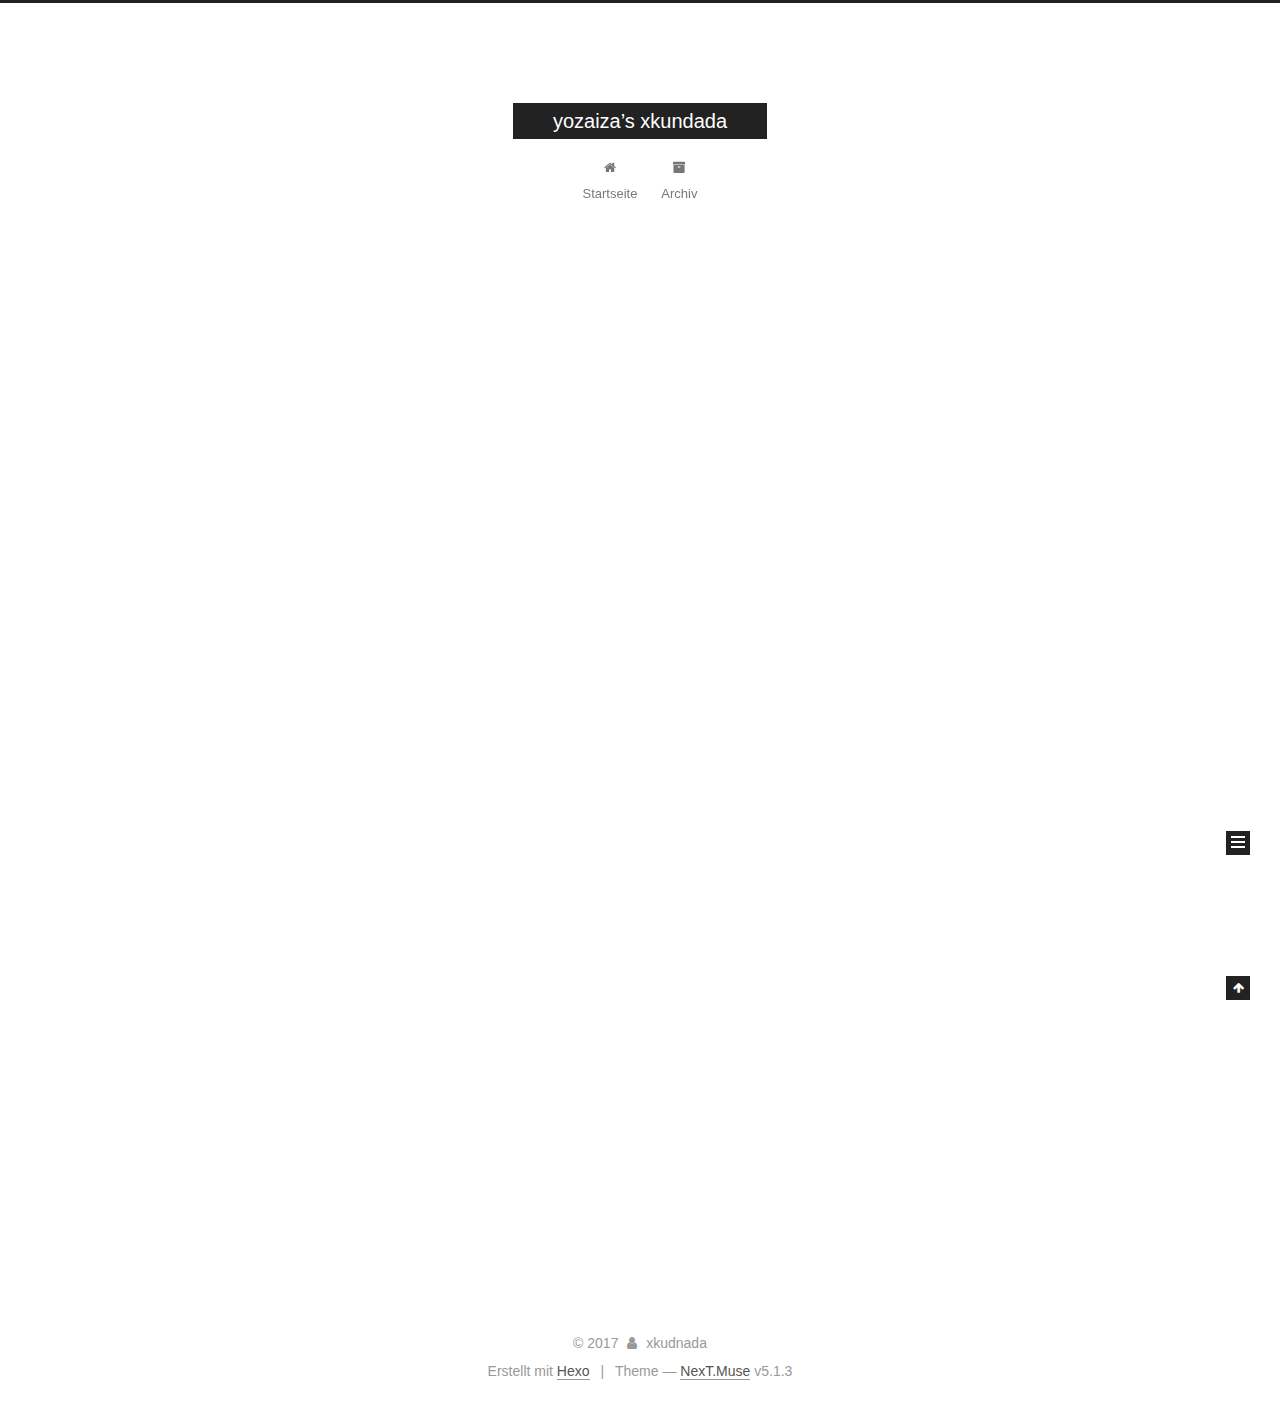
==== index.html @ 76115df6 "Site updated: 2017-12-20 09:49:16" ====
<!DOCTYPE html>



  


<html class="theme-next muse use-motion" lang="zh-hans">
<head>
  <meta charset="UTF-8"/>
<meta http-equiv="X-UA-Compatible" content="IE=edge" />
<meta name="viewport" content="width=device-width, initial-scale=1, maximum-scale=1"/>
<meta name="theme-color" content="#222">









<meta http-equiv="Cache-Control" content="no-transform" />
<meta http-equiv="Cache-Control" content="no-siteapp" />
















  
  
  <link href="/lib/fancybox/source/jquery.fancybox.css?v=2.1.5" rel="stylesheet" type="text/css" />







<link href="/lib/font-awesome/css/font-awesome.min.css?v=4.6.2" rel="stylesheet" type="text/css" />

<link href="/css/main.css?v=5.1.3" rel="stylesheet" type="text/css" />


  <link rel="apple-touch-icon" sizes="180x180" href="/images/apple-touch-icon-next.png?v=5.1.3">


  <link rel="icon" type="image/png" sizes="32x32" href="/images/favicon-32x32-next.png?v=5.1.3">


  <link rel="icon" type="image/png" sizes="16x16" href="/images/favicon-16x16-next.png?v=5.1.3">


  <link rel="mask-icon" href="/images/logo.svg?v=5.1.3" color="#222">





  <meta name="keywords" content="Hexo, NexT" />










<meta property="og:type" content="website">
<meta property="og:title" content="yozaiza’s xkundada">
<meta property="og:url" content="http://yoursite.com/index.html">
<meta property="og:site_name" content="yozaiza’s xkundada">
<meta property="og:locale" content="zh-hans">
<meta name="twitter:card" content="summary">
<meta name="twitter:title" content="yozaiza’s xkundada">



<script type="text/javascript" id="hexo.configurations">
  var NexT = window.NexT || {};
  var CONFIG = {
    root: '/',
    scheme: 'Muse',
    version: '5.1.3',
    sidebar: {"position":"left","display":"post","offset":12,"b2t":false,"scrollpercent":false,"onmobile":false},
    fancybox: true,
    tabs: true,
    motion: {"enable":true,"async":false,"transition":{"post_block":"fadeIn","post_header":"slideDownIn","post_body":"slideDownIn","coll_header":"slideLeftIn","sidebar":"slideUpIn"}},
    duoshuo: {
      userId: '0',
      author: 'Author'
    },
    algolia: {
      applicationID: '',
      apiKey: '',
      indexName: '',
      hits: {"per_page":10},
      labels: {"input_placeholder":"Search for Posts","hits_empty":"We didn't find any results for the search: ${query}","hits_stats":"${hits} results found in ${time} ms"}
    }
  };
</script>



  <link rel="canonical" href="http://yoursite.com/"/>





  <title>yozaiza’s xkundada</title>
  








</head>

<body itemscope itemtype="http://schema.org/WebPage" lang="zh-hans">

  
  
    
  

  <div class="container sidebar-position-left 
  page-home">
    <div class="headband"></div>

    <header id="header" class="header" itemscope itemtype="http://schema.org/WPHeader">
      <div class="header-inner"><div class="site-brand-wrapper">
  <div class="site-meta ">
    

    <div class="custom-logo-site-title">
      <a href="/"  class="brand" rel="start">
        <span class="logo-line-before"><i></i></span>
        <span class="site-title">yozaiza’s xkundada</span>
        <span class="logo-line-after"><i></i></span>
      </a>
    </div>
      
        <p class="site-subtitle"></p>
      
  </div>

  <div class="site-nav-toggle">
    <button>
      <span class="btn-bar"></span>
      <span class="btn-bar"></span>
      <span class="btn-bar"></span>
    </button>
  </div>
</div>

<nav class="site-nav">
  

  
    <ul id="menu" class="menu">
      
        
        <li class="menu-item menu-item-home">
          <a href="/" rel="section">
            
              <i class="menu-item-icon fa fa-fw fa-home"></i> <br />
            
            Startseite
          </a>
        </li>
      
        
        <li class="menu-item menu-item-archives">
          <a href="/archives/" rel="section">
            
              <i class="menu-item-icon fa fa-fw fa-archive"></i> <br />
            
            Archiv
          </a>
        </li>
      

      
    </ul>
  

  
</nav>



 </div>
    </header>

    <main id="main" class="main">
      <div class="main-inner">
        <div class="content-wrap">
          <div id="content" class="content">
            
  <section id="posts" class="posts-expand">
    
      

  

  
  
  

  <article class="post post-type-normal" itemscope itemtype="http://schema.org/Article">
  
  
  
  <div class="post-block">
    <link itemprop="mainEntityOfPage" href="http://yoursite.com/2017/12/20/hello-world/">

    <span hidden itemprop="author" itemscope itemtype="http://schema.org/Person">
      <meta itemprop="name" content="xkudnada">
      <meta itemprop="description" content="">
      <meta itemprop="image" content="/images/avatar.gif">
    </span>

    <span hidden itemprop="publisher" itemscope itemtype="http://schema.org/Organization">
      <meta itemprop="name" content="yozaiza’s xkundada">
    </span>

    
      <header class="post-header">

        
        
          <h1 class="post-title" itemprop="name headline">
                
                <a class="post-title-link" href="/2017/12/20/hello-world/" itemprop="url">Hello World</a></h1>
        

        <div class="post-meta">
          <span class="post-time">
            
              <span class="post-meta-item-icon">
                <i class="fa fa-calendar-o"></i>
              </span>
              
                <span class="post-meta-item-text">Veröffentlicht am</span>
              
              <time title="Post created" itemprop="dateCreated datePublished" datetime="2017-12-20T09:36:00+08:00">
                2017-12-20
              </time>
            

            

            
          </span>

          

          
            
          

          
          

          

          

          

        </div>
      </header>
    

    
    
    
    <div class="post-body" itemprop="articleBody">

      
      

      
        
          
            <p>Welcome to <a href="https://hexo.io/" target="_blank" rel="noopener">Hexo</a>! This is your very first post. Check <a href="https://hexo.io/docs/" target="_blank" rel="noopener">documentation</a> for more info. If you get any problems when using Hexo, you can find the answer in <a href="https://hexo.io/docs/troubleshooting.html" target="_blank" rel="noopener">troubleshooting</a> or you can ask me on <a href="https://github.com/hexojs/hexo/issues" target="_blank" rel="noopener">GitHub</a>.</p>
<h2 id="Quick-Start"><a href="#Quick-Start" class="headerlink" title="Quick Start"></a>Quick Start</h2><h3 id="Create-a-new-post"><a href="#Create-a-new-post" class="headerlink" title="Create a new post"></a>Create a new post</h3><figure class="highlight bash"><table><tr><td class="gutter"><pre><span class="line">1</span><br></pre></td><td class="code"><pre><span class="line">$ hexo new <span class="string">"My New Post"</span></span><br></pre></td></tr></table></figure>
<p>More info: <a href="https://hexo.io/docs/writing.html" target="_blank" rel="noopener">Writing</a></p>
<h3 id="Run-server"><a href="#Run-server" class="headerlink" title="Run server"></a>Run server</h3><figure class="highlight bash"><table><tr><td class="gutter"><pre><span class="line">1</span><br></pre></td><td class="code"><pre><span class="line">$ hexo server</span><br></pre></td></tr></table></figure>
<p>More info: <a href="https://hexo.io/docs/server.html" target="_blank" rel="noopener">Server</a></p>
<h3 id="Generate-static-files"><a href="#Generate-static-files" class="headerlink" title="Generate static files"></a>Generate static files</h3><figure class="highlight bash"><table><tr><td class="gutter"><pre><span class="line">1</span><br></pre></td><td class="code"><pre><span class="line">$ hexo generate</span><br></pre></td></tr></table></figure>
<p>More info: <a href="https://hexo.io/docs/generating.html" target="_blank" rel="noopener">Generating</a></p>
<h3 id="Deploy-to-remote-sites"><a href="#Deploy-to-remote-sites" class="headerlink" title="Deploy to remote sites"></a>Deploy to remote sites</h3><figure class="highlight bash"><table><tr><td class="gutter"><pre><span class="line">1</span><br></pre></td><td class="code"><pre><span class="line">$ hexo deploy</span><br></pre></td></tr></table></figure>
<p>More info: <a href="https://hexo.io/docs/deployment.html" target="_blank" rel="noopener">Deployment</a></p>

          
        
      
    </div>
    
    
    

    

    

    

    <footer class="post-footer">
      

      

      

      
      
        <div class="post-eof"></div>
      
    </footer>
  </div>
  
  
  
  </article>


    
  </section>

  


          </div>
          


          

        </div>
        
          
  
  <div class="sidebar-toggle">
    <div class="sidebar-toggle-line-wrap">
      <span class="sidebar-toggle-line sidebar-toggle-line-first"></span>
      <span class="sidebar-toggle-line sidebar-toggle-line-middle"></span>
      <span class="sidebar-toggle-line sidebar-toggle-line-last"></span>
    </div>
  </div>

  <aside id="sidebar" class="sidebar">
    
    <div class="sidebar-inner">

      

      

      <section class="site-overview-wrap sidebar-panel sidebar-panel-active">
        <div class="site-overview">
          <div class="site-author motion-element" itemprop="author" itemscope itemtype="http://schema.org/Person">
            
              <p class="site-author-name" itemprop="name">xkudnada</p>
              <p class="site-description motion-element" itemprop="description"></p>
          </div>

          <nav class="site-state motion-element">

            
              <div class="site-state-item site-state-posts">
              
                <a href="/archives/">
              
                  <span class="site-state-item-count">1</span>
                  <span class="site-state-item-name">Artikel</span>
                </a>
              </div>
            

            

            

          </nav>

          

          <div class="links-of-author motion-element">
            
          </div>

          
          

          
          

          

        </div>
      </section>

      

      

    </div>
  </aside>


        
      </div>
    </main>

    <footer id="footer" class="footer">
      <div class="footer-inner">
        <div class="copyright">&copy; <span itemprop="copyrightYear">2017</span>
  <span class="with-love">
    <i class="fa fa-user"></i>
  </span>
  <span class="author" itemprop="copyrightHolder">xkudnada</span>

  
</div>


  <div class="powered-by">Erstellt mit  <a class="theme-link" target="_blank" href="https://hexo.io">Hexo</a></div>



  <span class="post-meta-divider">|</span>



  <div class="theme-info">Theme &mdash; <a class="theme-link" target="_blank" href="https://github.com/iissnan/hexo-theme-next">NexT.Muse</a> v5.1.3</div>




        







        
      </div>
    </footer>

    
      <div class="back-to-top">
        <i class="fa fa-arrow-up"></i>
        
      </div>
    

    

  </div>

  

<script type="text/javascript">
  if (Object.prototype.toString.call(window.Promise) !== '[object Function]') {
    window.Promise = null;
  }
</script>









  












  
  
    <script type="text/javascript" src="/lib/jquery/index.js?v=2.1.3"></script>
  

  
  
    <script type="text/javascript" src="/lib/fastclick/lib/fastclick.min.js?v=1.0.6"></script>
  

  
  
    <script type="text/javascript" src="/lib/jquery_lazyload/jquery.lazyload.js?v=1.9.7"></script>
  

  
  
    <script type="text/javascript" src="/lib/velocity/velocity.min.js?v=1.2.1"></script>
  

  
  
    <script type="text/javascript" src="/lib/velocity/velocity.ui.min.js?v=1.2.1"></script>
  

  
  
    <script type="text/javascript" src="/lib/fancybox/source/jquery.fancybox.pack.js?v=2.1.5"></script>
  


  


  <script type="text/javascript" src="/js/src/utils.js?v=5.1.3"></script>

  <script type="text/javascript" src="/js/src/motion.js?v=5.1.3"></script>



  
  

  

  


  <script type="text/javascript" src="/js/src/bootstrap.js?v=5.1.3"></script>



  


  




	





  





  












  





  

  

  

  
  

  

  

  

</body>
</html>
---- css/main.css ----
/* normalize.css v3.0.2 | MIT License | git.io/normalize */
html {
  font-family: sans-serif; /* 1 */
  -ms-text-size-adjust: 100%; /* 2 */
  -webkit-text-size-adjust: 100%; /* 2 */
}
body {
  margin: 0;
}
article,
aside,
details,
figcaption,
figure,
footer,
header,
hgroup,
main,
menu,
nav,
section,
summary {
  display: block;
}
audio,
canvas,
progress,
video {
  display: inline-block; /* 1 */
  vertical-align: baseline; /* 2 */
}
audio:not([controls]) {
  display: none;
  height: 0;
}
[hidden],
template {
  display: none;
}
a {
  background-color: transparent;
}
a:active,
a:hover {
  outline: 0;
}
abbr[title] {
  border-bottom: 1px dotted;
}
b,
strong {
  font-weight: bold;
}
dfn {
  font-style: italic;
}
h1 {
  font-size: 2em;
  margin: 0.67em 0;
}
mark {
  background: #ff0;
  color: #000;
}
small {
  font-size: 80%;
}
sub,
sup {
  font-size: 75%;
  line-height: 0;
  position: relative;
  vertical-align: baseline;
}
sup {
  top: -0.5em;
}
sub {
  bottom: -0.25em;
}
img {
  border: 0;
}
svg:not(:root) {
  overflow: hidden;
}
figure {
  margin: 1em 40px;
}
hr {
  -moz-box-sizing: content-box;
  box-sizing: content-box;
  height: 0;
}
pre {
  overflow: auto;
}
code,
kbd,
pre,
samp {
  font-family: monospace, monospace;
  font-size: 1em;
}
button,
input,
optgroup,
select,
textarea {
  color: inherit; /* 1 */
  font: inherit; /* 2 */
  margin: 0; /* 3 */
}
button {
  overflow: visible;
}
button,
select {
  text-transform: none;
}
button,
html input[type="button"],
input[type="reset"],
input[type="submit"] {
  -webkit-appearance: button; /* 2 */
  cursor: pointer; /* 3 */
}
button[disabled],
html input[disabled] {
  cursor: default;
}
button::-moz-focus-inner,
input::-moz-focus-inner {
  border: 0;
  padding: 0;
}
input {
  line-height: normal;
}
input[type="checkbox"],
input[type="radio"] {
  box-sizing: border-box; /* 1 */
  padding: 0; /* 2 */
}
input[type="number"]::-webkit-inner-spin-button,
input[type="number"]::-webkit-outer-spin-button {
  height: auto;
}
input[type="search"] {
  -webkit-appearance: textfield; /* 1 */
  -moz-box-sizing: content-box;
  -webkit-box-sizing: content-box; /* 2 */
  box-sizing: content-box;
}
input[type="search"]::-webkit-search-cancel-button,
input[type="search"]::-webkit-search-decoration {
  -webkit-appearance: none;
}
fieldset {
  border: 1px solid #c0c0c0;
  margin: 0 2px;
  padding: 0.35em 0.625em 0.75em;
}
legend {
  border: 0; /* 1 */
  padding: 0; /* 2 */
}
textarea {
  overflow: auto;
}
optgroup {
  font-weight: bold;
}
table {
  border-collapse: collapse;
  border-spacing: 0;
}
td,
th {
  padding: 0;
}
::selection {
  background: #262a30;
  color: #fff;
}
body {
  position: relative;
  font-family: 'Lato', "PingFang SC", "Microsoft YaHei", sans-serif;
  font-size: 14px;
  line-height: 2;
  color: #555;
  background: #fff;
}
@media (max-width: 767px) {
  body {
    padding-right: 0 !important;
  }
}
@media (min-width: 768px) and (max-width: 991px) {
  body {
    padding-right: 0 !important;
  }
}
@media (min-width: 1600px) {
  body {
    font-size: 16px;
  }
}
h1,
h2,
h3,
h4,
h5,
h6 {
  margin: 0;
  padding: 0;
  font-weight: bold;
  line-height: 1.5;
  font-family: 'Lato', "PingFang SC", "Microsoft YaHei", sans-serif;
}
h2,
h3,
h4,
h5,
h6 {
  margin: 20px 0 15px;
}
h1 {
  font-size: 22px;
}
@media (max-width: 767px) {
  h1 {
    font-size: 18px;
  }
}
h2 {
  font-size: 20px;
}
@media (max-width: 767px) {
  h2 {
    font-size: 16px;
  }
}
h3 {
  font-size: 18px;
}
@media (max-width: 767px) {
  h3 {
    font-size: 14px;
  }
}
h4 {
  font-size: 16px;
}
@media (max-width: 767px) {
  h4 {
    font-size: 12px;
  }
}
h5 {
  font-size: 14px;
}
@media (max-width: 767px) {
  h5 {
    font-size: 10px;
  }
}
h6 {
  font-size: 12px;
}
@media (max-width: 767px) {
  h6 {
    font-size: 8px;
  }
}
p {
  margin: 0 0 20px 0;
}
a {
  color: #555;
  text-decoration: none;
  outline: none;
  border-bottom: 1px solid #999;
  word-wrap: break-word;
}
a:hover {
  color: #222;
  border-bottom-color: #222;
}
blockquote {
  margin: 0;
  padding: 0;
}
img {
  display: block;
  margin: auto;
  max-width: 100%;
  height: auto;
}
hr {
  margin: 40px 0;
  height: 3px;
  border: none;
  background-color: #ddd;
  background-image: repeating-linear-gradient(-45deg, #fff, #fff 4px, transparent 4px, transparent 8px);
}
blockquote {
  padding: 0 15px;
  color: #666;
  border-left: 4px solid #ddd;
}
blockquote cite::before {
  content: "-";
  padding: 0 5px;
}
dt {
  font-weight: 700;
}
dd {
  margin: 0;
  padding: 0;
}
kbd {
  border: 1px solid #ccc;
  border-radius: 0.2em;
  box-shadow: 0.1em 0.1em 0.2em rgba(0,0,0,0.1);
  background-color: #f9f9f9;
  font-family: inherit;
  background-image: -webkit-linear-gradient(top, #eee, #fff, #eee);
  padding: 0.1em 0.3em;
  white-space: nowrap;
}
.text-left {
  text-align: left;
}
.text-center {
  text-align: center;
}
.text-right {
  text-align: right;
}
.text-justify {
  text-align: justify;
}
.text-nowrap {
  white-space: nowrap;
}
.text-lowercase {
  text-transform: lowercase;
}
.text-uppercase {
  text-transform: uppercase;
}
.text-capitalize {
  text-transform: capitalize;
}
.center-block {
  display: block;
  margin-left: auto;
  margin-right: auto;
}
.clearfix:before,
.clearfix:after {
  content: " ";
  display: table;
}
.clearfix:after {
  clear: both;
}
.pullquote {
  width: 45%;
}
.pullquote.left {
  float: left;
  margin-left: 5px;
  margin-right: 10px;
}
.pullquote.right {
  float: right;
  margin-left: 10px;
  margin-right: 5px;
}
.affix.affix.affix {
  position: fixed;
}
.translation {
  margin-top: -20px;
  font-size: 14px;
  color: #999;
}
.scrollbar-measure {
  width: 100px;
  height: 100px;
  overflow: scroll;
  position: absolute;
  top: -9999px;
}
.use-motion .motion-element {
  opacity: 0;
}
table {
  margin: 20px 0;
  width: 100%;
  border-collapse: collapse;
  border-spacing: 0;
  border: 1px solid #ddd;
  font-size: 14px;
  table-layout: fixed;
  word-wrap: break-all;
}
table>tbody>tr:nth-of-type(odd) {
  background-color: #f9f9f9;
}
table>tbody>tr:hover {
  background-color: #f5f5f5;
}
caption,
th,
td {
  padding: 8px;
  text-align: left;
  vertical-align: middle;
  font-weight: normal;
}
th,
td {
  border-bottom: 3px solid #ddd;
  border-right: 1px solid #eee;
}
th {
  padding-bottom: 10px;
  font-weight: 700;
}
td {
  border-bottom-width: 1px;
}
html,
body {
  height: 100%;
}
.container {
  position: relative;
  min-height: 100%;
}
.header-inner {
  margin: 0 auto;
  padding: 100px 0 70px;
  width: 700px;
}
@media (min-width: 1600px) {
  .container .header-inner {
    width: 900px;
  }
}
.main {
  padding-bottom: 150px;
}
.main-inner {
  margin: 0 auto;
  width: 700px;
}
@media (min-width: 1600px) {
  .container .main-inner {
    width: 900px;
  }
}
.footer {
  position: absolute;
  left: 0;
  bottom: 0;
  width: 100%;
  min-height: 50px;
}
.footer-inner {
  box-sizing: border-box;
  margin: 20px auto;
  width: 700px;
}
@media (min-width: 1600px) {
  .container .footer-inner {
    width: 900px;
  }
}
pre,
.highlight {
  overflow: auto;
  margin: 20px 0;
  padding: 0;
  font-size: 13px;
  color: #4d4d4c;
  background: #f7f7f7;
  line-height: 1.6;
}
pre,
code {
  font-family: consolas, Menlo, "PingFang SC", "Microsoft YaHei", monospace;
}
code {
  padding: 2px 4px;
  word-wrap: break-word;
  color: #555;
  background: #eee;
  border-radius: 3px;
  font-size: 13px;
}
pre {
  padding: 10px;
}
pre code {
  padding: 0;
  color: #4d4d4c;
  background: none;
  text-shadow: none;
}
.highlight {
  border-radius: 1px;
}
.highlight pre {
  border: none;
  margin: 0;
  padding: 10px 0;
}
.highlight table {
  margin: 0;
  width: auto;
  border: none;
}
.highlight td {
  border: none;
  padding: 0;
}
.highlight figcaption {
  font-size: 1em;
  color: #4d4d4c;
  line-height: 1em;
  margin-bottom: 1em;
}
.highlight figcaption:before,
.highlight figcaption:after {
  content: " ";
  display: table;
}
.highlight figcaption:after {
  clear: both;
}
.highlight figcaption a {
  float: right;
  color: #4d4d4c;
}
.highlight figcaption a:hover {
  border-bottom-color: #4d4d4c;
}
.highlight .gutter pre {
  padding-left: 10px;
  padding-right: 10px;
  color: #869194;
  text-align: right;
  background-color: #eff2f3;
}
.highlight .code pre {
  width: 100%;
  padding-left: 10px;
  padding-right: 10px;
  background-color: #f7f7f7;
}
.highlight .line {
  height: 20px;
}
.gutter {
  -webkit-user-select: none;
  -moz-user-select: none;
  -ms-user-select: none;
  user-select: none;
}
.gist table {
  width: auto;
}
.gist table td {
  border: none;
}
pre .deletion {
  background: #fdd;
}
pre .addition {
  background: #dfd;
}
pre .meta {
  color: #8959a8;
}
pre .comment {
  color: #8e908c;
}
pre .variable,
pre .attribute,
pre .tag,
pre .regexp,
pre .ruby .constant,
pre .xml .tag .title,
pre .xml .pi,
pre .xml .doctype,
pre .html .doctype,
pre .css .id,
pre .css .class,
pre .css .pseudo {
  color: #c82829;
}
pre .number,
pre .preprocessor,
pre .built_in,
pre .literal,
pre .params,
pre .constant,
pre .command {
  color: #f5871f;
}
pre .ruby .class .title,
pre .css .rules .attribute,
pre .string,
pre .value,
pre .inheritance,
pre .header,
pre .ruby .symbol,
pre .xml .cdata,
pre .special,
pre .number,
pre .formula {
  color: #718c00;
}
pre .title,
pre .css .hexcolor {
  color: #3e999f;
}
pre .function,
pre .python .decorator,
pre .python .title,
pre .ruby .function .title,
pre .ruby .title .keyword,
pre .perl .sub,
pre .javascript .title,
pre .coffeescript .title {
  color: #4271ae;
}
pre .keyword,
pre .javascript .function {
  color: #8959a8;
}
.full-image.full-image.full-image {
  border: none;
  max-width: 100%;
  width: auto;
  margin: 20px auto;
}
@media (min-width: 992px) {
  .full-image.full-image.full-image {
    max-width: none;
    width: 110%;
    margin: 25px -5%;
  }
}
.blockquote-center,
.page-home .post-type-quote blockquote,
.page-post-detail .post-type-quote blockquote {
  position: relative;
  margin: 40px 0;
  padding: 0;
  border-left: none;
  text-align: center;
}
.blockquote-center::before,
.page-home .post-type-quote blockquote::before,
.page-post-detail .post-type-quote blockquote::before,
.blockquote-center::after,
.page-home .post-type-quote blockquote::after,
.page-post-detail .post-type-quote blockquote::after {
  position: absolute;
  content: ' ';
  display: block;
  width: 100%;
  height: 24px;
  opacity: 0.2;
  background-repeat: no-repeat;
  background-position: 0 -6px;
  background-size: 22px 22px;
}
.blockquote-center::before,
.page-home .post-type-quote blockquote::before,
.page-post-detail .post-type-quote blockquote::before {
  top: -20px;
  background-image: url("../images/quote-l.svg");
  border-top: 1px solid #ccc;
}
.blockquote-center::after,
.page-home .post-type-quote blockquote::after,
.page-post-detail .post-type-quote blockquote::after {
  bottom: -20px;
  background-image: url("../images/quote-r.svg");
  border-bottom: 1px solid #ccc;
  background-position: 100% 8px;
}
.blockquote-center p,
.page-home .post-type-quote blockquote p,
.page-post-detail .post-type-quote blockquote p,
.blockquote-center div,
.page-home .post-type-quote blockquote div,
.page-post-detail .post-type-quote blockquote div {
  text-align: center;
}
.post .post-body .group-picture img {
  box-sizing: border-box;
  padding: 0 3px;
  border: none;
}
.post .group-picture-row {
  overflow: hidden;
  margin-top: 6px;
}
.post .group-picture-row:first-child {
  margin-top: 0;
}
.post .group-picture-column {
  float: left;
}
.page-post-detail .post-body .group-picture-column {
  float: none;
  margin-top: 10px;
  width: auto !important;
}
.page-post-detail .post-body .group-picture-column img {
  margin: 0 auto;
}
.page-archive .group-picture-container {
  overflow: hidden;
}
.page-archive .group-picture-row {
  float: left;
}
.page-archive .group-picture-row:first-child {
  margin-top: 6px;
}
.page-archive .group-picture-column {
  max-width: 150px;
  max-height: 150px;
}
.post-body .note {
  position: relative;
  padding: 15px;
  margin-bottom: 20px;
  border: 1px solid #eee;
  border-left-width: 5px;
  border-radius: 3px;
}
.post-body .note h2,
.post-body .note h3,
.post-body .note h4,
.post-body .note h5,
.post-body .note h6 {
  margin-top: 0;
  margin-bottom: 0;
  border-bottom: initial;
  padding-top: 0 !important;
}
.post-body .note p:first-child,
.post-body .note ul:first-child,
.post-body .note ol:first-child,
.post-body .note table:first-child,
.post-body .note pre:first-child,
.post-body .note blockquote:first-child {
  margin-top: 0;
}
.post-body .note p:last-child,
.post-body .note ul:last-child,
.post-body .note ol:last-child,
.post-body .note table:last-child,
.post-body .note pre:last-child,
.post-body .note blockquote:last-child {
  margin-bottom: 0;
}
.post-body .note.default {
  border-left-color: #777;
}
.post-body .note.default h2,
.post-body .note.default h3,
.post-body .note.default h4,
.post-body .note.default h5,
.post-body .note.default h6 {
  color: #777;
}
.post-body .note.primary {
  border-left-color: #6f42c1;
}
.post-body .note.primary h2,
.post-body .note.primary h3,
.post-body .note.primary h4,
.post-body .note.primary h5,
.post-body .note.primary h6 {
  color: #6f42c1;
}
.post-body .note.info {
  border-left-color: #428bca;
}
.post-body .note.info h2,
.post-body .note.info h3,
.post-body .note.info h4,
.post-body .note.info h5,
.post-body .note.info h6 {
  color: #428bca;
}
.post-body .note.success {
  border-left-color: #5cb85c;
}
.post-body .note.success h2,
.post-body .note.success h3,
.post-body .note.success h4,
.post-body .note.success h5,
.post-body .note.success h6 {
  color: #5cb85c;
}
.post-body .note.warning {
  border-left-color: #f0ad4e;
}
.post-body .note.warning h2,
.post-body .note.warning h3,
.post-body .note.warning h4,
.post-body .note.warning h5,
.post-body .note.warning h6 {
  color: #f0ad4e;
}
.post-body .note.danger {
  border-left-color: #d9534f;
}
.post-body .note.danger h2,
.post-body .note.danger h3,
.post-body .note.danger h4,
.post-body .note.danger h5,
.post-body .note.danger h6 {
  color: #d9534f;
}
.post-body .label {
  display: inline;
  padding: 0 2px;
  white-space: nowrap;
}
.post-body .label.default {
  background-color: #f0f0f0;
}
.post-body .label.primary {
  background-color: #efe6f7;
}
.post-body .label.info {
  background-color: #e5f2f8;
}
.post-body .label.success {
  background-color: #e7f4e9;
}
.post-body .label.warning {
  background-color: #fcf6e1;
}
.post-body .label.danger {
  background-color: #fae8eb;
}
.post-body .tabs {
  position: relative;
  display: block;
  margin-bottom: 20px;
  padding-top: 10px;
}
.post-body .tabs ul.nav-tabs {
  margin: 0;
  padding: 0;
  display: flex;
  margin-bottom: -1px;
}
@media (max-width: 413px) {
  .post-body .tabs ul.nav-tabs {
    display: block;
    margin-bottom: 5px;
  }
}
.post-body .tabs ul.nav-tabs li.tab {
  list-style-type: none !important;
  margin: 0 0.25em 0 0;
  border-top: 3px solid transparent;
  border-left: 1px solid transparent;
  border-right: 1px solid transparent;
}
@media (max-width: 413px) {
  .post-body .tabs ul.nav-tabs li.tab {
    margin: initial;
    border-top: 1px solid transparent;
    border-left: 3px solid transparent;
    border-right: 1px solid transparent;
    border-bottom: 1px solid transparent;
  }
}
.post-body .tabs ul.nav-tabs li.tab a {
  outline: 0;
  border-bottom: initial;
  display: block;
  line-height: 1.8em;
  padding: 0.25em 0.75em;
  transition-duration: 0.2s;
  transition-timing-function: ease-out;
  transition-delay: 0s;
}
.post-body .tabs ul.nav-tabs li.tab a i {
  width: 1.285714285714286em;
}
.post-body .tabs ul.nav-tabs li.tab.active {
  border-top: 3px solid #fc6423;
  border-left: 1px solid #ddd;
  border-right: 1px solid #ddd;
  background-color: #fff;
}
@media (max-width: 413px) {
  .post-body .tabs ul.nav-tabs li.tab.active {
    border-top: 1px solid #ddd;
    border-left: 3px solid #fc6423;
    border-right: 1px solid #ddd;
    border-bottom: 1px solid #ddd;
  }
}
.post-body .tabs ul.nav-tabs li.tab.active a {
  cursor: default;
  color: #555;
}
.post-body .tabs .tab-content {
  background-color: #fff;
}
.post-body .tabs .tab-content .tab-pane {
  border: 1px solid #ddd;
  padding: 20px 20px 0 20px;
}
.post-body .tabs .tab-content .tab-pane:not(.active) {
  display: none !important;
}
.post-body .tabs .tab-content .tab-pane.active {
  display: block !important;
}
.btn {
  display: inline-block;
  padding: 0 20px;
  font-size: 14px;
  color: #fff;
  background: #222;
  border: 2px solid #222;
  text-decoration: none;
  border-radius: 0;
  transition-property: background-color;
  transition-duration: 0.2s;
  transition-timing-function: ease-in-out;
  transition-delay: 0s;
  line-height: 2;
}
.btn:hover {
  border-color: #222;
  color: #222;
  background: #fff;
}
.btn +.btn {
  margin: 0 0 8px 8px;
}
.btn .fa-fw {
  width: 1.285714285714286em;
  text-align: left;
}
.btn-bar {
  display: block;
  width: 22px;
  height: 2px;
  background: #555;
  border-radius: 1px;
}
.btn-bar+.btn-bar {
  margin-top: 4px;
}
.pagination {
  margin: 120px 0 40px;
  text-align: center;
  border-top: 1px solid #eee;
}
.page-number-basic,
.pagination .prev,
.pagination .next,
.pagination .page-number,
.pagination .space {
  display: inline-block;
  position: relative;
  top: -1px;
  margin: 0 10px;
  padding: 0 11px;
}
@media (max-width: 767px) {
  .page-number-basic,
  .pagination .prev,
  .pagination .next,
  .pagination .page-number,
  .pagination .space {
    margin: 0 5px;
  }
}
.pagination .prev,
.pagination .next,
.pagination .page-number {
  border-bottom: 0;
  border-top: 1px solid #eee;
  transition-property: border-color;
  transition-duration: 0.2s;
  transition-timing-function: ease-in-out;
  transition-delay: 0s;
}
.pagination .prev:hover,
.pagination .next:hover,
.pagination .page-number:hover {
  border-top-color: #222;
}
.pagination .space {
  padding: 0;
  margin: 0;
}
.pagination .prev {
  margin-left: 0;
}
.pagination .next {
  margin-right: 0;
}
.pagination .page-number.current {
  color: #fff;
  background: #ccc;
  border-top-color: #ccc;
}
@media (max-width: 767px) {
  .pagination {
    border-top: none;
  }
  .pagination .prev,
  .pagination .next,
  .pagination .page-number {
    margin-bottom: 10px;
    border-top: 0;
    border-bottom: 1px solid #eee;
    padding: 0 10px;
  }
  .pagination .prev:hover,
  .pagination .next:hover,
  .pagination .page-number:hover {
    border-bottom-color: #222;
  }
}
.comments {
  margin: 60px 20px 0;
}
.tag-cloud {
  text-align: center;
}
.tag-cloud a {
  display: inline-block;
  margin: 10px;
}
.back-to-top {
  box-sizing: border-box;
  position: fixed;
  bottom: -100px;
  right: 30px;
  z-index: 1050;
  padding: 0 6px;
  width: 24px;
  background: #222;
  font-size: 12px;
  opacity: 1;
  color: #fff;
  cursor: pointer;
  text-align: center;
  -webkit-transform: translateZ(0);
  transition-property: bottom;
  transition-duration: 0.2s;
  transition-timing-function: ease-in-out;
  transition-delay: 0s;
}
@media (min-width: 768px) and (max-width: 991px) {
  .back-to-top {
    display: none !important;
  }
}
@media (max-width: 767px) {
  .back-to-top {
    display: none !important;
  }
}
.back-to-top.back-to-top-on {
  bottom: 19px;
}
.header {
  background: transparent;
}
.header-inner {
  position: relative;
}
.headband {
  height: 3px;
  background: #222;
}
.site-meta {
  margin: 0;
  text-align: center;
}
@media (max-width: 767px) {
  .site-meta {
    text-align: center;
  }
}
.brand {
  position: relative;
  display: inline-block;
  padding: 0 40px;
  color: #fff;
  background: #222;
  border-bottom: none;
}
.brand:hover {
  color: #fff;
}
.logo {
  display: inline-block;
  margin-right: 5px;
  line-height: 36px;
  vertical-align: top;
}
.site-title {
  display: inline-block;
  vertical-align: top;
  line-height: 36px;
  font-size: 20px;
  font-weight: normal;
  font-family: 'Lato', "PingFang SC", "Microsoft YaHei", sans-serif;
}
.site-subtitle {
  margin-top: 10px;
  font-size: 13px;
  color: #999;
}
.use-motion .brand {
  opacity: 0;
}
.use-motion .logo,
.use-motion .site-title,
.use-motion .site-subtitle {
  opacity: 0;
  position: relative;
  top: -10px;
}
.site-nav-toggle {
  display: none;
  position: absolute;
  top: 10px;
  left: 10px;
}
@media (max-width: 767px) {
  .site-nav-toggle {
    display: block;
  }
}
.site-nav-toggle button {
  margin-top: 2px;
  padding: 9px 10px;
  background: transparent;
  border: none;
}
@media (max-width: 767px) {
  .site-nav {
    display: none;
    margin: 0 -10px;
    padding: 0 10px;
    clear: both;
    border-top: 1px solid #ddd;
  }
}
@media (min-width: 768px) and (max-width: 991px) {
  .site-nav {
    display: block !important;
  }
}
@media (min-width: 992px) {
  .site-nav {
    display: block !important;
  }
}
.menu {
  margin-top: 20px;
  padding-left: 0;
  text-align: center;
}
.menu .menu-item {
  display: inline-block;
  margin: 0 10px;
  list-style: none;
}
@media screen and (max-width: 767px) {
  .menu .menu-item {
    margin-top: 10px;
  }
}
.menu .menu-item a {
  display: block;
  font-size: 13px;
  line-height: inherit;
  border-bottom: 1px solid transparent;
  transition-property: border-color;
  transition-duration: 0.2s;
  transition-timing-function: ease-in-out;
  transition-delay: 0s;
}
.menu .menu-item a:hover {
  border-bottom-color: #222;
}
.menu .menu-item .fa {
  margin-right: 5px;
}
.use-motion .menu-item {
  opacity: 0;
}
.post-body {
  font-family: 'Lato', "PingFang SC", "Microsoft YaHei", sans-serif;
}
@media (max-width: 767px) {
  .post-body {
    word-break: break-word;
  }
}
.post-body .fancybox img {
  display: block !important;
  margin: 0 auto;
  cursor: pointer;
  cursor: zoom-in;
  cursor: -webkit-zoom-in;
}
.post-body .image-caption,
.post-body .figure .caption {
  margin: -20px auto 15px;
  text-align: center;
  font-size: 14px;
  color: #999;
  font-weight: bold;
  line-height: 1;
}
.post-sticky-flag {
  display: inline-block;
  font-size: 16px;
  -ms-transform: rotate(30deg);
  -webkit-transform: rotate(30deg);
  -moz-transform: rotate(30deg);
  -ms-transform: rotate(30deg);
  -o-transform: rotate(30deg);
  transform: rotate(30deg);
}
.use-motion .post-block,
.use-motion .pagination,
.use-motion .comments {
  opacity: 0;
}
.use-motion .post-header {
  opacity: 0;
}
.use-motion .post-body {
  opacity: 0;
}
.use-motion .collection-title {
  opacity: 0;
}
.posts-expand {
  padding-top: 40px;
}
@media (max-width: 767px) {
  .posts-expand {
    margin: 0 20px;
  }
  .post-body pre .gutter pre {
    padding-right: 10px;
  }
  .post-body .highlight {
    margin-left: 0px;
    margin-right: 0px;
    padding: 0;
  }
  .post-body .highlight .gutter pre {
    padding-right: 10px;
  }
}
@media (min-width: 992px) {
  .posts-expand .post-body {
    text-align: justify;
  }
}
.posts-expand .post-body h2,
.posts-expand .post-body h3,
.posts-expand .post-body h4,
.posts-expand .post-body h5,
.posts-expand .post-body h6 {
  padding-top: 10px;
}
.posts-expand .post-body h2 .header-anchor,
.posts-expand .post-body h3 .header-anchor,
.posts-expand .post-body h4 .header-anchor,
.posts-expand .post-body h5 .header-anchor,
.posts-expand .post-body h6 .header-anchor {
  float: right;
  margin-left: 10px;
  color: #ccc;
  border-bottom-style: none;
  visibility: hidden;
}
.posts-expand .post-body h2 .header-anchor:hover,
.posts-expand .post-body h3 .header-anchor:hover,
.posts-expand .post-body h4 .header-anchor:hover,
.posts-expand .post-body h5 .header-anchor:hover,
.posts-expand .post-body h6 .header-anchor:hover {
  color: inherit;
}
.posts-expand .post-body h2:hover .header-anchor,
.posts-expand .post-body h3:hover .header-anchor,
.posts-expand .post-body h4:hover .header-anchor,
.posts-expand .post-body h5:hover .header-anchor,
.posts-expand .post-body h6:hover .header-anchor {
  visibility: visible;
}
.posts-expand .post-body ul li {
  list-style: circle;
}
.posts-expand .post-body img {
  box-sizing: border-box;
  margin: auto;
  padding: 3px;
  border: 1px solid #ddd;
}
.posts-expand .post-body .fancybox img {
  margin: 0 auto 25px;
}
@media (max-width: 767px) {
  .posts-collapse {
    margin: 0 20px;
  }
  .posts-collapse .post-title,
  .posts-collapse .post-meta {
    display: block;
    width: auto;
    text-align: left;
  }
}
.posts-collapse {
  position: relative;
  z-index: 1010;
  margin-left: 55px;
}
.posts-collapse::after {
  content: " ";
  position: absolute;
  top: 20px;
  left: 0;
  margin-left: -2px;
  width: 4px;
  height: 100%;
  background: #f5f5f5;
  z-index: -1;
}
@media (max-width: 767px) {
  .posts-collapse {
    margin: 0 20px;
  }
}
.posts-collapse .collection-title {
  position: relative;
  margin: 60px 0;
}
.posts-collapse .collection-title h1,
.posts-collapse .collection-title h2 {
  margin-left: 20px;
}
.posts-collapse .collection-title small {
  color: #bbb;
  margin-left: 5px;
}
.posts-collapse .collection-title::before {
  content: " ";
  position: absolute;
  left: 0;
  top: 50%;
  margin-left: -4px;
  margin-top: -4px;
  width: 8px;
  height: 8px;
  background: #bbb;
  border-radius: 50%;
}
.posts-collapse .post {
  margin: 30px 0;
}
.posts-collapse .post-header {
  position: relative;
  transition-duration: 0.2s;
  transition-timing-function: ease-in-out;
  transition-delay: 0s;
  transition-property: border;
  border-bottom: 1px dashed #ccc;
}
.posts-collapse .post-header::before {
  content: " ";
  position: absolute;
  left: 0;
  top: 12px;
  width: 6px;
  height: 6px;
  margin-left: -4px;
  background: #bbb;
  border-radius: 50%;
  border: 1px solid #fff;
  transition-duration: 0.2s;
  transition-timing-function: ease-in-out;
  transition-delay: 0s;
  transition-property: background;
}
.posts-collapse .post-header:hover {
  border-bottom-color: #666;
}
.posts-collapse .post-header:hover::before {
  background: #222;
}
.posts-collapse .post-meta {
  position: absolute;
  font-size: 12px;
  left: 20px;
  top: 5px;
}
.posts-collapse .post-comments-count {
  display: none;
}
.posts-collapse .post-title {
  margin-left: 60px;
  font-size: 16px;
  font-weight: normal;
  line-height: inherit;
}
.posts-collapse .post-title::after {
  margin-left: 3px;
  opacity: 0.6;
}
.posts-collapse .post-title a {
  color: #666;
  border-bottom: none;
}
.page-home .post-type-quote .post-header,
.page-post-detail .post-type-quote .post-header,
.page-home .post-type-quote .post-tags,
.page-post-detail .post-type-quote .post-tags {
  display: none;
}
.posts-expand .post-title {
  text-align: center;
  word-break: break-word;
  font-weight: 400;
}
.posts-expand .post-title-link {
  display: inline-block;
  position: relative;
  color: #555;
  border-bottom: none;
  line-height: 1.2;
  vertical-align: top;
}
.posts-expand .post-title-link::before {
  content: "";
  position: absolute;
  width: 100%;
  height: 2px;
  bottom: 0;
  left: 0;
  background-color: #000;
  visibility: hidden;
  -webkit-transform: scaleX(0);
  -moz-transform: scaleX(0);
  -ms-transform: scaleX(0);
  -o-transform: scaleX(0);
  transform: scaleX(0);
  transition-duration: 0.2s;
  transition-timing-function: ease-in-out;
  transition-delay: 0s;
}
.posts-expand .post-title-link:hover::before {
  visibility: visible;
  -webkit-transform: scaleX(1);
  -moz-transform: scaleX(1);
  -ms-transform: scaleX(1);
  -o-transform: scaleX(1);
  transform: scaleX(1);
}
.posts-expand .post-title-link .fa {
  font-size: 16px;
}
.posts-expand .post-meta {
  margin: 3px 0 60px 0;
  color: #999;
  font-family: 'Lato', "PingFang SC", "Microsoft YaHei", sans-serif;
  font-size: 12px;
  text-align: center;
}
.posts-expand .post-meta .post-category-list {
  display: inline-block;
  margin: 0;
  padding: 3px;
}
.posts-expand .post-meta .post-category-list-link {
  color: #999;
}
.posts-expand .post-meta .post-description {
  font-size: 14px;
  margin-top: 2px;
}
.post-meta-divider {
  margin: 0 0.5em;
}
.post-meta-item-icon {
  margin-right: 3px;
}
@media (min-width: 768px) and (max-width: 991px) {
  .post-meta-item-icon {
    display: inline-block;
  }
}
@media (max-width: 767px) {
  .post-meta-item-icon {
    display: inline-block;
  }
}
@media (min-width: 768px) and (max-width: 991px) {
  .post-meta-item-text {
    display: none;
  }
}
@media (max-width: 767px) {
  .post-meta-item-text {
    display: none;
  }
}
@media (max-width: 767px) {
  .posts-expand .post-comments-count {
    display: none;
  }
}
.post-button {
  margin-top: 40px;
}
.posts-expand .post-tags {
  margin-top: 40px;
  text-align: center;
}
.posts-expand .post-tags a {
  display: inline-block;
  margin-right: 10px;
  font-size: 13px;
}
.post-nav {
  display: table;
  margin-top: 15px;
  width: 100%;
  border-top: 1px solid #eee;
}
.post-nav-divider {
  display: table-cell;
  width: 10%;
}
.post-nav-item {
  display: table-cell;
  padding: 10px 0 0 0;
  width: 45%;
  vertical-align: top;
}
.post-nav-item a {
  position: relative;
  display: block;
  line-height: 25px;
  font-size: 14px;
  color: #555;
  border-bottom: none;
}
.post-nav-item a:hover {
  color: #222;
  border-bottom: none;
}
.post-nav-item a:active {
  top: 2px;
}
.post-nav-item .fa {
  position: absolute;
  top: 8px;
  left: 0;
  font-size: 12px;
}
.post-nav-next a {
  padding-left: 15px;
}
.post-nav-prev {
  text-align: right;
}
.post-nav-prev a {
  padding-right: 15px;
}
.post-nav-prev .fa {
  right: 0;
  left: auto;
}
.posts-expand .post-eof {
  display: block;
  margin: 80px auto 60px;
  width: 8%;
  height: 1px;
  background: #ccc;
  text-align: center;
}
.post:last-child .post-eof.post-eof.post-eof {
  display: none;
}
.post-gallery {
  display: table;
  table-layout: fixed;
  width: 100%;
  border-collapse: separate;
}
.post-gallery-row {
  display: table-row;
}
.post-gallery .post-gallery-img {
  display: table-cell;
  text-align: center;
  vertical-align: middle;
  border: none;
}
.post-gallery .post-gallery-img img {
  max-width: 100%;
  max-height: 100%;
  border: none;
}
.fancybox-close,
.fancybox-close:hover {
  border: none;
}
.rtl.post-body p,
.rtl.post-body a,
.rtl.post-body h1,
.rtl.post-body h2,
.rtl.post-body h3,
.rtl.post-body h4,
.rtl.post-body h5,
.rtl.post-body h6,
.rtl.post-body li,
.rtl.post-body ul,
.rtl.post-body ol {
  direction: rtl;
  font-family: UKIJ Ekran;
}
.rtl.post-title {
  font-family: UKIJ Ekran;
}
.sidebar {
  position: fixed;
  right: 0;
  top: 0;
  bottom: 0;
  width: 0;
  z-index: 1040;
  box-shadow: inset 0 2px 6px #000;
  background: #222;
  -webkit-transform: translateZ(0);
}
.sidebar a {
  color: #999;
  border-bottom-color: #555;
}
.sidebar a:hover {
  color: #eee;
}
@media (min-width: 768px) and (max-width: 991px) {
  .sidebar {
    display: none !important;
  }
}
@media (max-width: 767px) {
  .sidebar {
    display: none !important;
  }
}
.sidebar-inner {
  position: relative;
  padding: 20px 10px;
  color: #999;
  text-align: center;
}
.site-overview-wrap {
  overflow: hidden;
}
.site-overview {
  overflow-y: auto;
  overflow-x: hidden;
}
.sidebar-toggle {
  position: fixed;
  right: 30px;
  bottom: 45px;
  width: 14px;
  height: 14px;
  padding: 5px;
  background: #222;
  line-height: 0;
  z-index: 1050;
  cursor: pointer;
  -webkit-transform: translateZ(0);
}
@media (min-width: 768px) and (max-width: 991px) {
  .sidebar-toggle {
    display: none !important;
  }
}
@media (max-width: 767px) {
  .sidebar-toggle {
    display: none !important;
  }
}
.sidebar-toggle-line {
  position: relative;
  display: inline-block;
  vertical-align: top;
  height: 2px;
  width: 100%;
  background: #fff;
  margin-top: 3px;
}
.sidebar-toggle-line:first-child {
  margin-top: 0;
}
.site-author-image {
  display: block;
  margin: 0 auto;
  padding: 2px;
  max-width: 96px;
  height: auto;
  border: 2px solid #333;
}
.site-author-name {
  margin: 5px 0 0;
  text-align: center;
  color: #f5f5f5;
  font-weight: normal;
}
.site-description {
  margin-top: 5px;
  text-align: center;
  font-size: 14px;
  color: #999;
}
.site-state {
  overflow: hidden;
  line-height: 1.4;
  white-space: nowrap;
  text-align: center;
}
.site-state-item {
  display: inline-block;
  padding: 0 15px;
  border-left: 1px solid #333;
}
.site-state-item:first-child {
  border-left: none;
}
.site-state-item a {
  border-bottom: none;
}
.site-state-item-count {
  display: block;
  text-align: center;
  color: inherit;
  font-weight: 600;
  font-size: 18px;
}
.site-state-item-name {
  font-size: 13px;
  color: inherit;
}
.feed-link {
  margin-top: 20px;
}
.feed-link a {
  display: inline-block;
  padding: 0 15px;
  color: #fc6423;
  border: 1px solid #fc6423;
  border-radius: 4px;
}
.feed-link a i {
  color: #fc6423;
  font-size: 14px;
}
.feed-link a:hover {
  color: #fff;
  background: #fc6423;
}
.feed-link a:hover i {
  color: #fff;
}
.links-of-author {
  margin-top: 20px;
}
.links-of-author a {
  display: inline-block;
  vertical-align: middle;
  margin-right: 10px;
  margin-bottom: 10px;
  border-bottom-color: #555;
  font-size: 13px;
}
.links-of-author a:before {
  display: inline-block;
  vertical-align: middle;
  margin-right: 3px;
  content: " ";
  width: 4px;
  height: 4px;
  border-radius: 50%;
  background: #749f49;
}
.links-of-blogroll {
  font-size: 13px;
}
.links-of-blogroll-title {
  margin-top: 20px;
  font-size: 14px;
  font-weight: 600;
}
.links-of-blogroll-list {
  margin: 0;
  padding: 0;
  list-style: none;
}
.links-of-blogroll-item {
  padding: 2px 10px;
}
.links-of-blogroll-item a {
  max-width: 280px;
  box-sizing: border-box;
  display: inline-block;
  overflow: hidden;
  white-space: nowrap;
  text-overflow: ellipsis;
}
.sidebar-nav {
  margin: 0 0 20px;
  padding-left: 0;
}
.sidebar-nav li {
  display: inline-block;
  cursor: pointer;
  border-bottom: 1px solid transparent;
  font-size: 14px;
  color: #555;
}
.sidebar-nav li:hover {
  color: #f5f5f5;
}
.page-post-detail .sidebar-nav-toc {
  padding: 0 5px;
}
.page-post-detail .sidebar-nav-overview {
  margin-left: 10px;
}
.sidebar-nav .sidebar-nav-active {
  color: #87daff;
  border-bottom-color: #87daff;
}
.sidebar-nav .sidebar-nav-active:hover {
  color: #87daff;
}
.sidebar-panel {
  display: none;
}
.sidebar-panel-active {
  display: block;
}
.post-toc-empty {
  font-size: 14px;
  color: #666;
}
.post-toc-wrap {
  overflow: hidden;
}
.post-toc {
  overflow: auto;
}
.post-toc ol {
  margin: 0;
  padding: 0 2px 5px 10px;
  text-align: left;
  list-style: none;
  font-size: 14px;
}
.post-toc ol > ol {
  padding-left: 0;
}
.post-toc ol a {
  transition-duration: 0.2s;
  transition-timing-function: ease-in-out;
  transition-delay: 0s;
  transition-property: all;
  color: #999;
  border-bottom-color: #555;
}
.post-toc ol a:hover {
  color: #ccc;
  border-bottom-color: #ccc;
}
.post-toc .nav-item {
  overflow: hidden;
  text-overflow: ellipsis;
  white-space: nowrap;
  line-height: 1.8;
}
.post-toc .nav .nav-child {
  display: none;
}
.post-toc .nav .active > .nav-child {
  display: block;
}
.post-toc .nav .active-current > .nav-child {
  display: block;
}
.post-toc .nav .active-current > .nav-child > .nav-item {
  display: block;
}
.post-toc .nav .active > a {
  color: #87daff;
  border-bottom-color: #87daff;
}
.post-toc .nav .active-current > a {
  color: #87daff;
}
.post-toc .nav .active-current > a:hover {
  color: #87daff;
}
.footer {
  font-size: 14px;
  color: #999;
}
.footer img {
  border: none;
}
.footer-inner {
  text-align: center;
}
.with-love {
  display: inline-block;
  margin: 0 5px;
}
.powered-by,
.theme-info {
  display: inline-block;
}
.cc-license {
  margin-top: 10px;
  text-align: center;
}
.cc-license .cc-opacity {
  opacity: 0.7;
  border-bottom: none;
}
.cc-license .cc-opacity:hover {
  opacity: 0.9;
}
.cc-license img {
  display: inline-block;
}
.theme-next #ds-thread #ds-reset {
  color: #555;
}
.theme-next #ds-thread #ds-reset .ds-replybox {
  margin-bottom: 30px;
}
.theme-next #ds-thread #ds-reset .ds-replybox .ds-avatar,
.theme-next #ds-reset .ds-avatar img {
  box-shadow: none;
}
.theme-next #ds-thread #ds-reset .ds-textarea-wrapper {
  border-color: #c7d4e1;
  background: none;
  border-top-right-radius: 3px;
  border-top-left-radius: 3px;
}
.theme-next #ds-thread #ds-reset .ds-textarea-wrapper textarea {
  height: 60px;
}
.theme-next #ds-reset .ds-rounded-top {
  border-radius: 0;
}
.theme-next #ds-thread #ds-reset .ds-post-toolbar {
  box-sizing: border-box;
  border: 1px solid #c7d4e1;
  background: #f6f8fa;
}
.theme-next #ds-thread #ds-reset .ds-post-options {
  height: 40px;
  border: none;
  background: none;
}
.theme-next #ds-thread #ds-reset .ds-toolbar-buttons {
  top: 11px;
}
.theme-next #ds-thread #ds-reset .ds-sync {
  top: 5px;
}
.theme-next #ds-thread #ds-reset .ds-post-button {
  top: 4px;
  right: 5px;
  width: 90px;
  height: 30px;
  border: 1px solid #c5ced7;
  border-radius: 3px;
  background-image: linear-gradient(#fbfbfc, #f5f7f9);
  color: #60676d;
}
.theme-next #ds-thread #ds-reset .ds-post-button:hover {
  background-position: 0 -30px;
  color: #60676d;
}
.theme-next #ds-thread #ds-reset .ds-comments-info {
  padding: 10px 0;
}
.theme-next #ds-thread #ds-reset .ds-sort {
  display: none;
}
.theme-next #ds-thread #ds-reset li.ds-tab a.ds-current {
  border: none;
  background: #f6f8fa;
  color: #60676d;
}
.theme-next #ds-thread #ds-reset li.ds-tab a.ds-current:hover {
  background-color: #e9f0f7;
  color: #60676d;
}
.theme-next #ds-thread #ds-reset li.ds-tab a {
  border-radius: 2px;
  padding: 5px;
}
.theme-next #ds-thread #ds-reset .ds-login-buttons p {
  color: #999;
  line-height: 36px;
}
.theme-next #ds-thread #ds-reset .ds-login-buttons .ds-service-list li {
  height: 28px;
}
.theme-next #ds-thread #ds-reset .ds-service-list a {
  background: none;
  padding: 5px;
  border: 1px solid;
  border-radius: 3px;
  text-align: center;
}
.theme-next #ds-thread #ds-reset .ds-service-list a:hover {
  color: #fff;
  background: #666;
}
.theme-next #ds-thread #ds-reset .ds-service-list .ds-weibo {
  color: #fc9b00;
  border-color: #fc9b00;
}
.theme-next #ds-thread #ds-reset .ds-service-list .ds-weibo:hover {
  background: #fc9b00;
}
.theme-next #ds-thread #ds-reset .ds-service-list .ds-qq {
  color: #60a3ec;
  border-color: #60a3ec;
}
.theme-next #ds-thread #ds-reset .ds-service-list .ds-qq:hover {
  background: #60a3ec;
}
.theme-next #ds-thread #ds-reset .ds-service-list .ds-renren {
  color: #2e7ac4;
  border-color: #2e7ac4;
}
.theme-next #ds-thread #ds-reset .ds-service-list .ds-renren:hover {
  background: #2e7ac4;
}
.theme-next #ds-thread #ds-reset .ds-service-list .ds-douban {
  color: #37994c;
  border-color: #37994c;
}
.theme-next #ds-thread #ds-reset .ds-service-list .ds-douban:hover {
  background: #37994c;
}
.theme-next #ds-thread #ds-reset .ds-service-list .ds-kaixin {
  color: #fef20d;
  border-color: #fef20d;
}
.theme-next #ds-thread #ds-reset .ds-service-list .ds-kaixin:hover {
  background: #fef20d;
}
.theme-next #ds-thread #ds-reset .ds-service-list .ds-netease {
  color: #f00;
  border-color: #f00;
}
.theme-next #ds-thread #ds-reset .ds-service-list .ds-netease:hover {
  background: #f00;
}
.theme-next #ds-thread #ds-reset .ds-service-list .ds-sohu {
  color: #ffcb05;
  border-color: #ffcb05;
}
.theme-next #ds-thread #ds-reset .ds-service-list .ds-sohu:hover {
  background: #ffcb05;
}
.theme-next #ds-thread #ds-reset .ds-service-list .ds-baidu {
  color: #2831e0;
  border-color: #2831e0;
}
.theme-next #ds-thread #ds-reset .ds-service-list .ds-baidu:hover {
  background: #2831e0;
}
.theme-next #ds-thread #ds-reset .ds-service-list .ds-google {
  color: #166bec;
  border-color: #166bec;
}
.theme-next #ds-thread #ds-reset .ds-service-list .ds-google:hover {
  background: #166bec;
}
.theme-next #ds-thread #ds-reset .ds-service-list .ds-weixin {
  color: #00ce0d;
  border-color: #00ce0d;
}
.theme-next #ds-thread #ds-reset .ds-service-list .ds-weixin:hover {
  background: #00ce0d;
}
.theme-next #ds-thread #ds-reset .ds-service-list .ds-more-services {
  border: none;
}
.theme-next #ds-thread #ds-reset .ds-service-list .ds-more-services:hover {
  background: none;
}
.theme-next #ds-reset .duoshuo-ua-admin {
  display: inline-block;
  color: #f00;
}
.theme-next #ds-reset .duoshuo-ua-platform,
.theme-next #ds-reset .duoshuo-ua-browser {
  color: #ccc;
}
.theme-next #ds-reset .duoshuo-ua-platform .fa,
.theme-next #ds-reset .duoshuo-ua-browser .fa {
  display: inline-block;
  margin-right: 3px;
}
.theme-next #ds-reset .duoshuo-ua-separator {
  display: inline-block;
  margin-left: 5px;
}
.theme-next .this_ua {
  background-color: #ccc !important;
  border-radius: 4px;
  padding: 0 5px !important;
  margin: 1px 1px !important;
  border: 1px solid #bbb !important;
  color: #fff;
  display: inline-block !important;
}
.theme-next .this_ua.admin {
  background-color: #d9534f !important;
  border-color: #d9534f !important;
}
.theme-next .this_ua.platform.iOS,
.theme-next .this_ua.platform.Mac,
.theme-next .this_ua.platform.Windows {
  background-color: #39b3d7 !important;
  border-color: #46b8da !important;
}
.theme-next .this_ua.platform.Linux {
  background-color: #3a3a3a !important;
  border-color: #1f1f1f !important;
}
.theme-next .this_ua.platform.Android {
  background-color: #00c47d !important;
  border-color: #01b171 !important;
}
.theme-next .this_ua.browser.Mobile,
.theme-next .this_ua.browser.Chrome {
  background-color: #5cb85c !important;
  border-color: #4cae4c !important;
}
.theme-next .this_ua.browser.Firefox {
  background-color: #f0ad4e !important;
  border-color: #eea236 !important;
}
.theme-next .this_ua.browser.Maxthon,
.theme-next .this_ua.browser.IE {
  background-color: #428bca !important;
  border-color: #357ebd !important;
}
.theme-next .this_ua.browser.baidu,
.theme-next .this_ua.browser.UCBrowser,
.theme-next .this_ua.browser.Opera {
  background-color: #d9534f !important;
  border-color: #d43f3a !important;
}
.theme-next .this_ua.browser.Android,
.theme-next .this_ua.browser.QQBrowser {
  background-color: #78ace9 !important;
  border-color: #4cae4c !important;
}
.post-spread {
  margin-top: 20px;
  text-align: center;
}
.jiathis_style {
  display: inline-block;
}
.jiathis_style a {
  border: none;
}
.fa {
  font-family: FontAwesome !important;
}
.post-spread {
  margin-top: 20px;
  text-align: center;
}
.bdshare-slide-button-box a {
  border: none;
}
.bdsharebuttonbox {
  display: inline-block;
}
.bdsharebuttonbox a {
  border: none;
}
.local-search-pop-overlay {
  position: fixed;
  width: 100%;
  height: 100%;
  top: 0;
  left: 0;
  z-index: 2080;
  background-color: rgba(0,0,0,0.3);
}
.local-search-popup {
  display: none;
  position: fixed;
  top: 10%;
  left: 50%;
  margin-left: -350px;
  width: 700px;
  height: 80%;
  padding: 0;
  background: #fff;
  color: #333;
  z-index: 9999;
  border-radius: 5px;
}
@media (max-width: 767px) {
  .local-search-popup {
    padding: 0;
    top: 0;
    left: 0;
    margin: 0;
    width: 100%;
    height: 100%;
    border-radius: 0;
  }
}
.local-search-popup ul.search-result-list {
  padding: 0;
  margin: 0 5px;
}
.local-search-popup p.search-result {
  border-bottom: 1px dashed #ccc;
  padding: 5px 0;
}
.local-search-popup a.search-result-title {
  font-weight: bold;
  font-size: 16px;
}
.local-search-popup .search-keyword {
  border-bottom: 1px dashed #f00;
  font-weight: bold;
  color: #f00;
}
.local-search-popup .local-search-header {
  padding: 5px;
  height: 36px;
  background: #f5f5f5;
  border-top-left-radius: 5px;
  border-top-right-radius: 5px;
}
.local-search-popup #local-search-result {
  overflow: auto;
  position: relative;
  padding: 5px 25px;
  height: calc(100% - 55px);
}
.local-search-popup .local-search-input-wrapper {
  display: inline-block;
  width: calc(100% - 90px);
  height: 36px;
  line-height: 36px;
  padding: 0 5px;
}
.local-search-popup .local-search-input-wrapper input {
  padding: 8px 0;
  height: 20px;
  display: block;
  width: 100%;
  outline: none;
  border: none;
  background: transparent;
  vertical-align: middle;
}
.local-search-popup .search-icon,
.local-search-popup .popup-btn-close {
  display: inline-block;
  font-size: 18px;
  color: #999;
  height: 36px;
  width: 18px;
  padding-left: 10px;
  padding-right: 10px;
}
.local-search-popup .search-icon {
  float: left;
}
.local-search-popup .popup-btn-close {
  border-left: 1px solid #eee;
  float: right;
  cursor: pointer;
}
.local-search-popup #no-result {
  position: absolute;
  left: 50%;
  top: 50%;
  -webkit-transform: translate(-50%, -50%);
  -webkit-transform: translate(-50%, -50%);
  -moz-transform: translate(-50%, -50%);
  -ms-transform: translate(-50%, -50%);
  -o-transform: translate(-50%, -50%);
  transform: translate(-50%, -50%);
  color: #ccc;
}
.site-uv,
.site-pv,
.page-pv {
  display: inline-block;
}
.site-uv .busuanzi-value,
.site-pv .busuanzi-value,
.page-pv .busuanzi-value {
  margin: 0 5px;
}
.site-uv {
  margin-right: 10px;
}
.site-uv::after {
  content: "|";
  padding-left: 10px;
}
.page-archive .archive-page-counter {
  position: relative;
  top: 3px;
  left: 20px;
}
@media (max-width: 767px) {
  .page-archive .archive-page-counter {
    top: 5px;
  }
}
.page-archive .posts-collapse .archive-move-on {
  position: absolute;
  top: 11px;
  left: 0;
  margin-left: -6px;
  width: 10px;
  height: 10px;
  opacity: 0.5;
  background: #555;
  border: 1px solid #fff;
  border-radius: 50%;
}
.category-all-page .category-all-title {
  text-align: center;
}
.category-all-page .category-all {
  margin-top: 20px;
}
.category-all-page .category-list {
  margin: 0;
  padding: 0;
  list-style: none;
}
.category-all-page .category-list-item {
  margin: 5px 10px;
}
.category-all-page .category-list-count {
  color: #bbb;
}
.category-all-page .category-list-count:before {
  display: inline;
  content: " (";
}
.category-all-page .category-list-count:after {
  display: inline;
  content: ") ";
}
.category-all-page .category-list-child {
  padding-left: 10px;
}
#schedule ul#event-list {
  padding-left: 30px;
}
#schedule ul#event-list hr {
  margin: 20px 0 45px 0 !important;
  background: #222;
}
#schedule ul#event-list hr:after {
  display: inline-block;
  content: 'NOW';
  background: #222;
  color: #fff;
  font-weight: bold;
  text-align: right;
  padding: 0 5px;
}
#schedule ul#event-list li.event {
  margin: 20px 0px;
  background: #f9f9f9;
  padding-left: 10px;
  min-height: 40px;
}
#schedule ul#event-list li.event h2.event-summary {
  margin: 0;
  padding-bottom: 3px;
}
#schedule ul#event-list li.event h2.event-summary:before {
  display: inline-block;
  font-family: FontAwesome;
  font-size: 8px;
  content: '\f111';
  vertical-align: middle;
  margin-right: 25px;
  color: #bbb;
}
#schedule ul#event-list li.event span.event-relative-time {
  display: inline-block;
  font-size: 12px;
  font-weight: 400;
  padding-left: 12px;
  color: #bbb;
}
#schedule ul#event-list li.event span.event-details {
  display: block;
  color: #bbb;
  margin-left: 56px;
  padding-top: 3px;
  padding-bottom: 6px;
  text-indent: -24px;
  line-height: 18px;
}
#schedule ul#event-list li.event span.event-details:before {
  text-indent: 0;
  display: inline-block;
  width: 14px;
  font-family: FontAwesome;
  text-align: center;
  margin-right: 9px;
  color: #bbb;
}
#schedule ul#event-list li.event span.event-details.event-location:before {
  content: '\f041';
}
#schedule ul#event-list li.event span.event-details.event-duration:before {
  content: '\f017';
}
#schedule ul#event-list li.event-past {
  background: #fcfcfc;
}
#schedule ul#event-list li.event-past > * {
  opacity: 0.6;
}
#schedule ul#event-list li.event-past h2.event-summary {
  color: #bbb;
}
#schedule ul#event-list li.event-past h2.event-summary:before {
  color: #dfdfdf;
}
#schedule ul#event-list li.event-now {
  background: #222;
  color: #fff;
  padding: 15px 0 15px 10px;
}
#schedule ul#event-list li.event-now h2.event-summary:before {
  -webkit-transform: scale(1.2);
  -moz-transform: scale(1.2);
  -ms-transform: scale(1.2);
  -o-transform: scale(1.2);
  transform: scale(1.2);
  color: #fff;
  animation: dot-flash 1s alternate infinite ease-in-out;
}
#schedule ul#event-list li.event-now * {
  color: #fff !important;
}
@-moz-keyframes dot-flash {
  from {
    opacity: 1;
    -webkit-transform: scale(1.1);
    -moz-transform: scale(1.1);
    -ms-transform: scale(1.1);
    -o-transform: scale(1.1);
    transform: scale(1.1);
  }
  to {
    opacity: 0;
    -webkit-transform: scale(1);
    -moz-transform: scale(1);
    -ms-transform: scale(1);
    -o-transform: scale(1);
    transform: scale(1);
  }
}
@-webkit-keyframes dot-flash {
  from {
    opacity: 1;
    -webkit-transform: scale(1.1);
    -moz-transform: scale(1.1);
    -ms-transform: scale(1.1);
    -o-transform: scale(1.1);
    transform: scale(1.1);
  }
  to {
    opacity: 0;
    -webkit-transform: scale(1);
    -moz-transform: scale(1);
    -ms-transform: scale(1);
    -o-transform: scale(1);
    transform: scale(1);
  }
}
@-o-keyframes dot-flash {
  from {
    opacity: 1;
    -webkit-transform: scale(1.1);
    -moz-transform: scale(1.1);
    -ms-transform: scale(1.1);
    -o-transform: scale(1.1);
    transform: scale(1.1);
  }
  to {
    opacity: 0;
    -webkit-transform: scale(1);
    -moz-transform: scale(1);
    -ms-transform: scale(1);
    -o-transform: scale(1);
    transform: scale(1);
  }
}
@keyframes dot-flash {
  from {
    opacity: 1;
    -webkit-transform: scale(1.1);
    -moz-transform: scale(1.1);
    -ms-transform: scale(1.1);
    -o-transform: scale(1.1);
    transform: scale(1.1);
  }
  to {
    opacity: 0;
    -webkit-transform: scale(1);
    -moz-transform: scale(1);
    -ms-transform: scale(1);
    -o-transform: scale(1);
    transform: scale(1);
  }
}
.page-post-detail .sidebar-toggle-line {
  background: #87daff;
}
.page-post-detail .comments {
  overflow: hidden;
}
@media (max-width: 767px) {
  .header-inner,
  .container .main-inner,
  .footer-inner {
    width: auto;
  }
}
embed {
  display: block;
  margin: 0px auto 25px auto;
}
.custom-logo .site-meta-headline {
  text-align: center;
}
.custom-logo .brand {
  background: none;
}
.custom-logo .site-title {
  margin: 10px auto 0;
  font-size: 24px;
  color: #222;
}
.custom-logo .site-title a {
  border: none;
}
.custom-logo-image {
  margin: 0 auto;
  padding: 5px;
  max-width: 150px;
  background: #fff;
}
@media (max-width: 767px) {
  .site-nav {
    position: absolute;
    left: 0;
    top: 52px;
    margin: 0;
    width: 100%;
    padding: 0;
    background: #fff;
    border-bottom: 1px solid #ddd;
    z-index: 1050;
  }
}
@media (max-width: 767px) {
  .menu {
    text-align: left;
  }
}
@media (max-width: 767px) {
  .menu .menu-item {
    display: block;
    margin: 0 10px;
    vertical-align: top;
  }
}
@media (max-width: 767px) {
  .menu .menu-item br {
    display: none;
  }
}
@media (max-width: 767px) {
  .menu .menu-item a {
    padding: 5px 10px;
  }
}
.menu .menu-item .fa {
  margin-right: 0;
}
.site-search form {
  display: none;
}
.links-of-blogroll-inline .links-of-blogroll-item {
  display: inline-block;
}
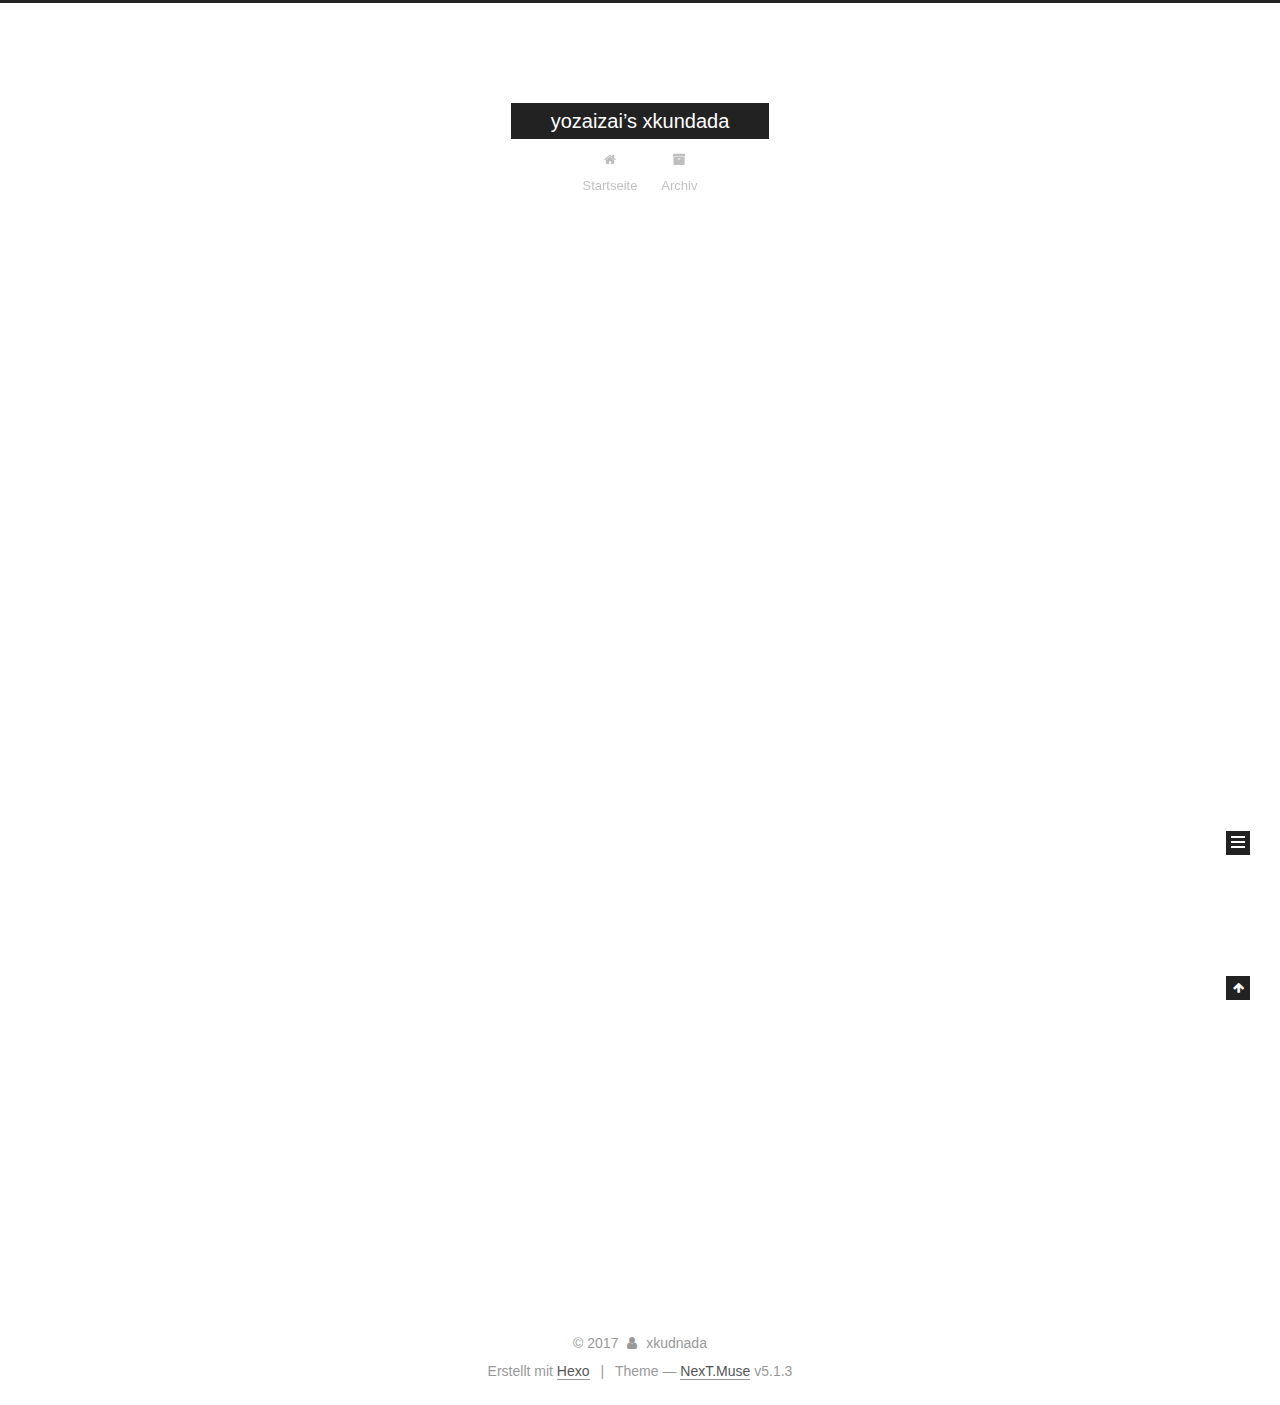
==== commit 82dce4b4: "Site updated: 2017-12-20 10:28:45" ====
--- a/index.html
+++ b/index.html
@@ -80,12 +80,12 @@
 
 
 <meta property="og:type" content="website">
-<meta property="og:title" content="yozaiza’s xkundada">
+<meta property="og:title" content="yozaizai’s xkundada">
 <meta property="og:url" content="http://yoursite.com/index.html">
-<meta property="og:site_name" content="yozaiza’s xkundada">
+<meta property="og:site_name" content="yozaizai’s xkundada">
 <meta property="og:locale" content="zh-hans">
 <meta name="twitter:card" content="summary">
-<meta name="twitter:title" content="yozaiza’s xkundada">
+<meta name="twitter:title" content="yozaizai’s xkundada">
 
 
 
@@ -121,7 +121,7 @@
 
 
 
-  <title>yozaiza’s xkundada</title>
+  <title>yozaizai’s xkundada</title>
   
 
 
@@ -152,7 +152,7 @@
     <div class="custom-logo-site-title">
       <a href="/"  class="brand" rel="start">
         <span class="logo-line-before"><i></i></span>
-        <span class="site-title">yozaiza’s xkundada</span>
+        <span class="site-title">yozaizai’s xkundada</span>
         <span class="logo-line-after"><i></i></span>
       </a>
     </div>
@@ -238,7 +238,7 @@
     </span>
 
     <span hidden itemprop="publisher" itemscope itemtype="http://schema.org/Organization">
-      <meta itemprop="name" content="yozaiza’s xkundada">
+      <meta itemprop="name" content="yozaizai’s xkundada">
     </span>
 
     
--- a/css/main.css
+++ b/css/main.css
@@ -1822,7 +1822,7 @@
   width: 4px;
   height: 4px;
   border-radius: 50%;
-  background: #749f49;
+  background: #de2d59;
 }
 .links-of-blogroll {
   font-size: 13px;
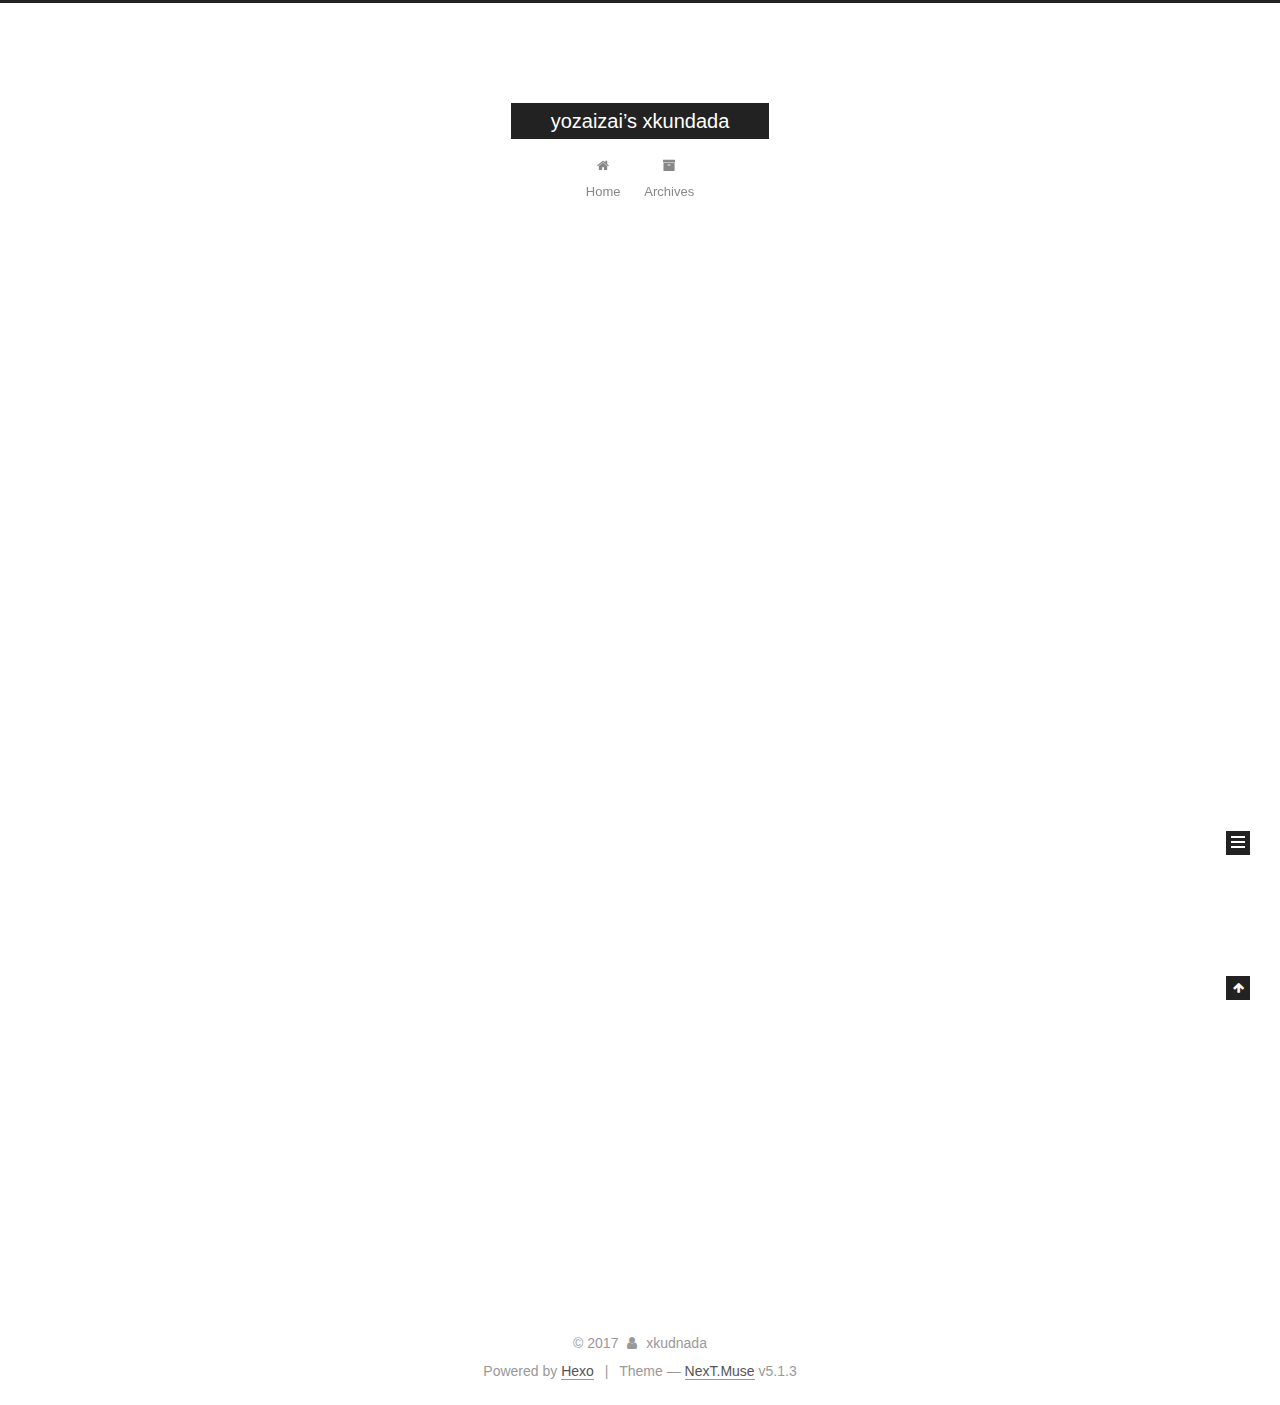
==== commit b3ec7771: "Site updated: 2017-12-20 10:58:50" ====
--- a/index.html
+++ b/index.html
@@ -182,7 +182,7 @@
             
               <i class="menu-item-icon fa fa-fw fa-home"></i> <br />
             
-            Startseite
+            Home
           </a>
         </li>
       
@@ -192,7 +192,7 @@
             
               <i class="menu-item-icon fa fa-fw fa-archive"></i> <br />
             
-            Archiv
+            Archives
           </a>
         </li>
       
@@ -258,7 +258,7 @@
                 <i class="fa fa-calendar-o"></i>
               </span>
               
-                <span class="post-meta-item-text">Veröffentlicht am</span>
+                <span class="post-meta-item-text">Posted on</span>
               
               <time title="Post created" itemprop="dateCreated datePublished" datetime="2017-12-20T09:36:00+08:00">
                 2017-12-20
@@ -391,7 +391,7 @@
                 <a href="/archives/">
               
                   <span class="site-state-item-count">1</span>
-                  <span class="site-state-item-name">Artikel</span>
+                  <span class="site-state-item-name">posts</span>
                 </a>
               </div>
             
@@ -443,7 +443,7 @@
 </div>
 
 
-  <div class="powered-by">Erstellt mit  <a class="theme-link" target="_blank" href="https://hexo.io">Hexo</a></div>
+  <div class="powered-by">Powered by <a class="theme-link" target="_blank" href="https://hexo.io">Hexo</a></div>
 
 
 
--- a/css/main.css
+++ b/css/main.css
@@ -1822,7 +1822,7 @@
   width: 4px;
   height: 4px;
   border-radius: 50%;
-  background: #de2d59;
+  background: #2a00ff;
 }
 .links-of-blogroll {
   font-size: 13px;
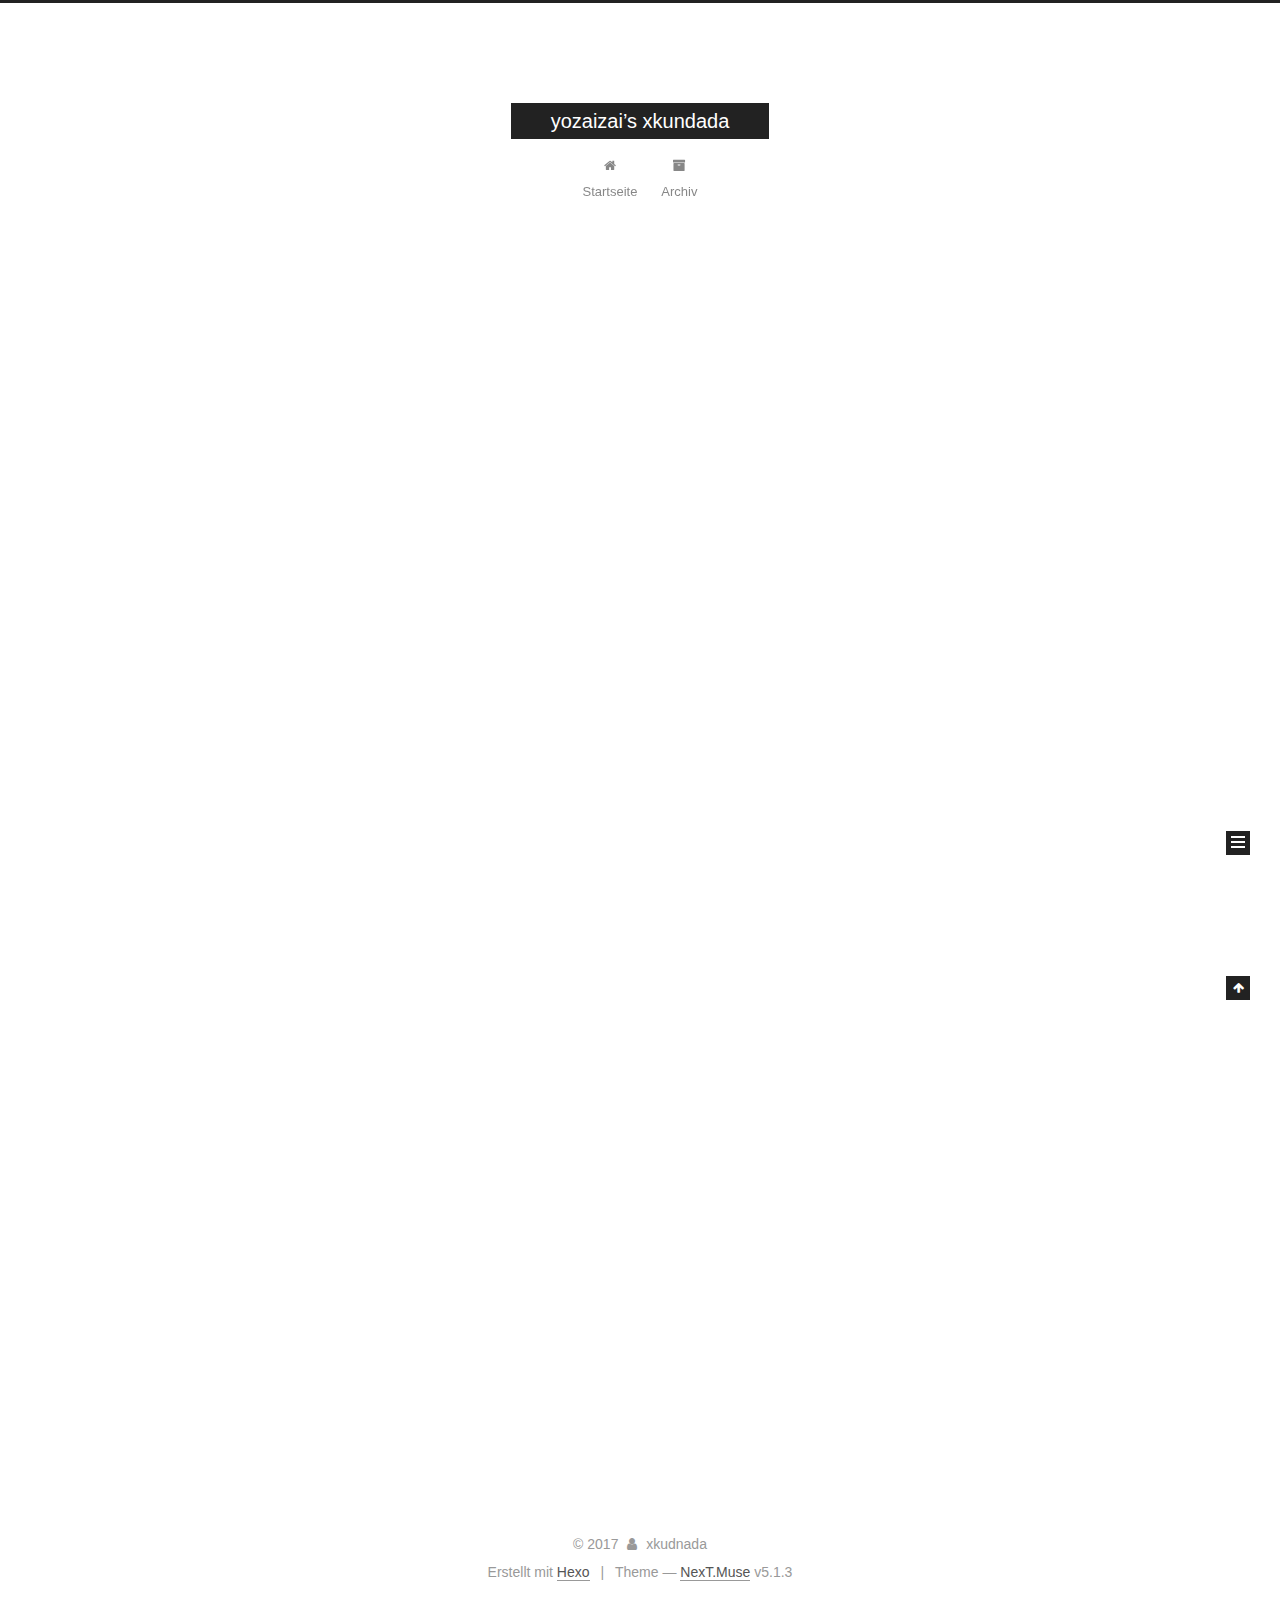
==== commit d13e5b9a: "Site updated: 2017-12-22 17:46:33" ====
--- a/index.html
+++ b/index.html
@@ -182,7 +182,7 @@
             
               <i class="menu-item-icon fa fa-fw fa-home"></i> <br />
             
-            Home
+            Startseite
           </a>
         </li>
       
@@ -192,7 +192,7 @@
             
               <i class="menu-item-icon fa fa-fw fa-archive"></i> <br />
             
-            Archives
+            Archiv
           </a>
         </li>
       
@@ -229,7 +229,7 @@
   
   
   <div class="post-block">
-    <link itemprop="mainEntityOfPage" href="http://yoursite.com/2017/12/20/hello-world/">
+    <link itemprop="mainEntityOfPage" href="http://yoursite.com/2017/12/22/git-operations/">
 
     <span hidden itemprop="author" itemscope itemtype="http://schema.org/Person">
       <meta itemprop="name" content="xkudnada">
@@ -248,7 +248,7 @@
         
           <h1 class="post-title" itemprop="name headline">
                 
-                <a class="post-title-link" href="/2017/12/20/hello-world/" itemprop="url">Hello World</a></h1>
+                <a class="post-title-link" href="/2017/12/22/git-operations/" itemprop="url">git operations</a></h1>
         
 
         <div class="post-meta">
@@ -258,7 +258,126 @@
                 <i class="fa fa-calendar-o"></i>
               </span>
               
-                <span class="post-meta-item-text">Posted on</span>
+                <span class="post-meta-item-text">Veröffentlicht am</span>
+              
+              <time title="Post created" itemprop="dateCreated datePublished" datetime="2017-12-22T17:39:46+08:00">
+                2017-12-22
+              </time>
+            
+
+            
+
+            
+          </span>
+
+          
+
+          
+            
+          
+
+          
+          
+
+          
+
+          
+
+          
+
+        </div>
+      </header>
+    
+
+    
+    
+    
+    <div class="post-body" itemprop="articleBody">
+
+      
+      
+
+      
+        
+          
+            
+          
+        
+      
+    </div>
+    
+    
+    
+
+    
+
+    
+
+    
+
+    <footer class="post-footer">
+      
+
+      
+
+      
+
+      
+      
+        <div class="post-eof"></div>
+      
+    </footer>
+  </div>
+  
+  
+  
+  </article>
+
+
+    
+      
+
+  
+
+  
+  
+  
+
+  <article class="post post-type-normal" itemscope itemtype="http://schema.org/Article">
+  
+  
+  
+  <div class="post-block">
+    <link itemprop="mainEntityOfPage" href="http://yoursite.com/2017/12/20/hello-world/">
+
+    <span hidden itemprop="author" itemscope itemtype="http://schema.org/Person">
+      <meta itemprop="name" content="xkudnada">
+      <meta itemprop="description" content="">
+      <meta itemprop="image" content="/images/avatar.gif">
+    </span>
+
+    <span hidden itemprop="publisher" itemscope itemtype="http://schema.org/Organization">
+      <meta itemprop="name" content="yozaizai’s xkundada">
+    </span>
+
+    
+      <header class="post-header">
+
+        
+        
+          <h1 class="post-title" itemprop="name headline">
+                
+                <a class="post-title-link" href="/2017/12/20/hello-world/" itemprop="url">Hello World</a></h1>
+        
+
+        <div class="post-meta">
+          <span class="post-time">
+            
+              <span class="post-meta-item-icon">
+                <i class="fa fa-calendar-o"></i>
+              </span>
+              
+                <span class="post-meta-item-text">Veröffentlicht am</span>
               
               <time title="Post created" itemprop="dateCreated datePublished" datetime="2017-12-20T09:36:00+08:00">
                 2017-12-20
@@ -390,8 +509,8 @@
               
                 <a href="/archives/">
               
-                  <span class="site-state-item-count">1</span>
-                  <span class="site-state-item-name">posts</span>
+                  <span class="site-state-item-count">2</span>
+                  <span class="site-state-item-name">Artikel</span>
                 </a>
               </div>
             
@@ -443,7 +562,7 @@
 </div>
 
 
-  <div class="powered-by">Powered by <a class="theme-link" target="_blank" href="https://hexo.io">Hexo</a></div>
+  <div class="powered-by">Erstellt mit  <a class="theme-link" target="_blank" href="https://hexo.io">Hexo</a></div>
 
 
 
--- a/css/main.css
+++ b/css/main.css
@@ -1822,7 +1822,7 @@
   width: 4px;
   height: 4px;
   border-radius: 50%;
-  background: #2a00ff;
+  background: #7f08be;
 }
 .links-of-blogroll {
   font-size: 13px;
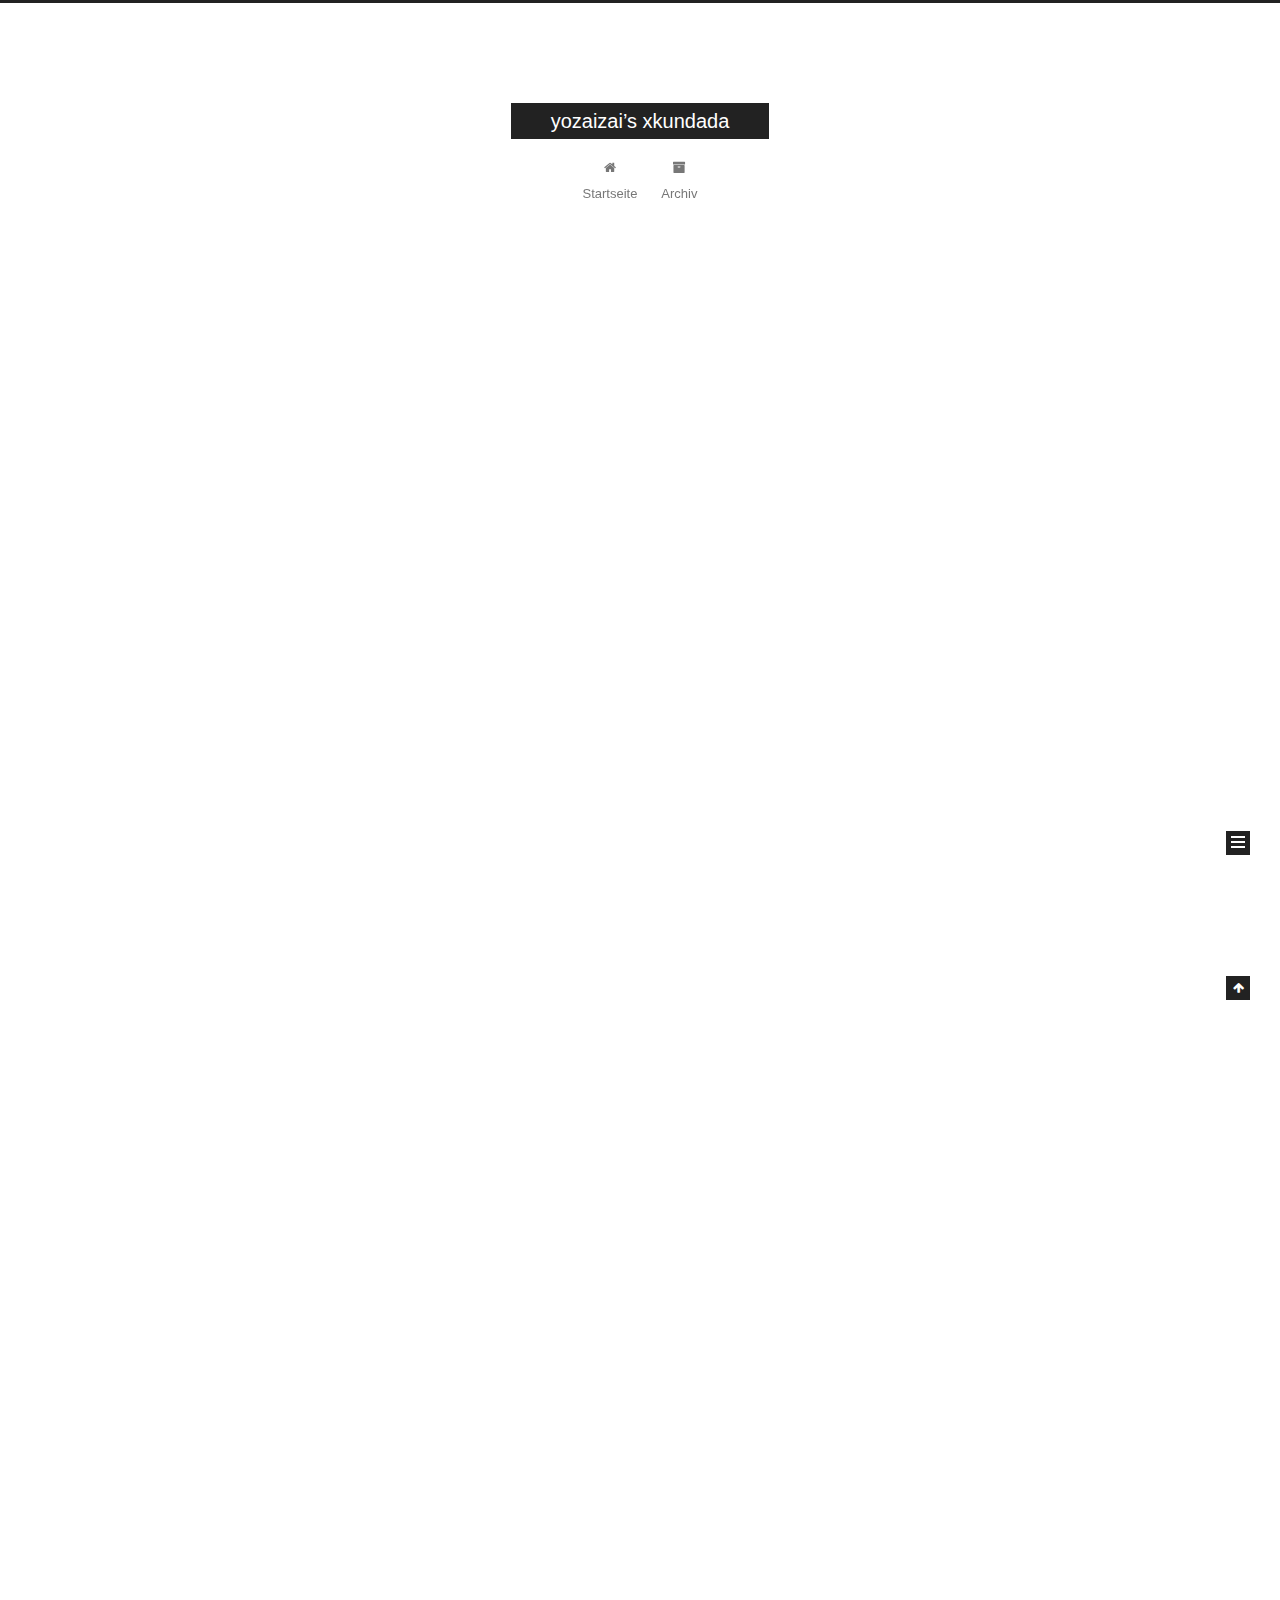
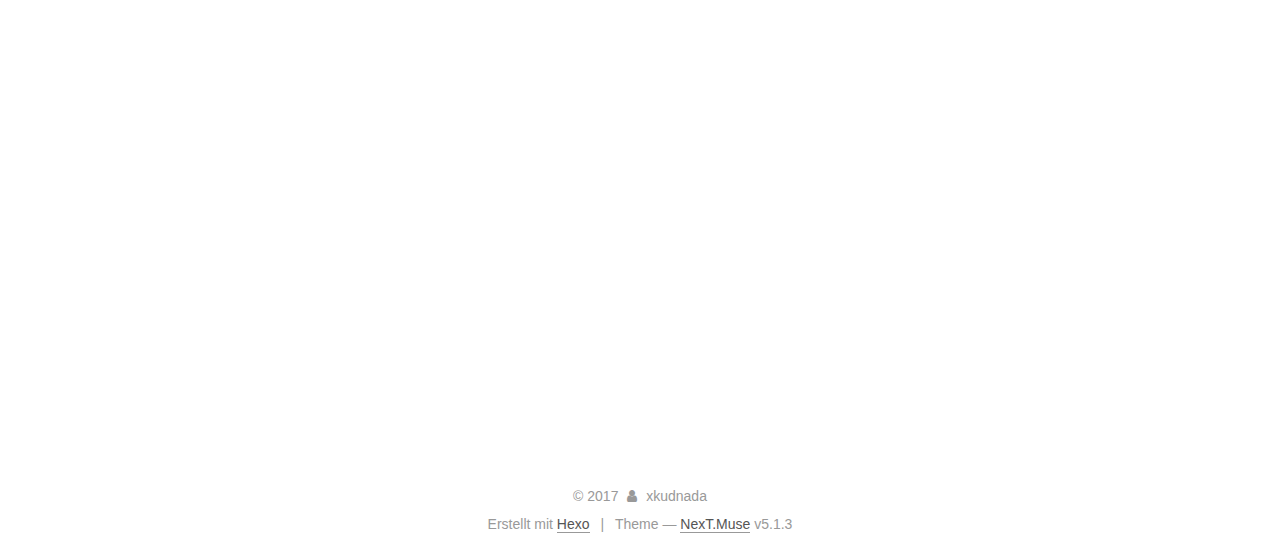
==== commit 797b2344: "Site updated: 2017-12-22 17:59:07" ====
--- a/index.html
+++ b/index.html
@@ -300,7 +300,13 @@
       
         
           
-            
+            <p>检出远程分支：<br>git checkout <a href="https://github.com/xKundada/kCountDown.git" target="_blank" rel="noopener">https://github.com/xKundada/kCountDown.git</a></p>
+<p>检出本地分支：<br>git checkout 本地分支名</p>
+<p>检出远程分支到本地：<br>git checkout origin/分支名</p>
+<p>创建新分支：<br>git checkout -b 新分支名</p>
+<p>推送本地分支到远端：<br>git push origin 分支名字</p>
+<p>提交修改：<br>git add ./git stage .”<br>git commit -m “bug fix”/git commit -am “bug fix”<br>git push</p>
+
           
         
       
--- a/css/main.css
+++ b/css/main.css
@@ -1822,7 +1822,7 @@
   width: 4px;
   height: 4px;
   border-radius: 50%;
-  background: #7f08be;
+  background: #59ff52;
 }
 .links-of-blogroll {
   font-size: 13px;
